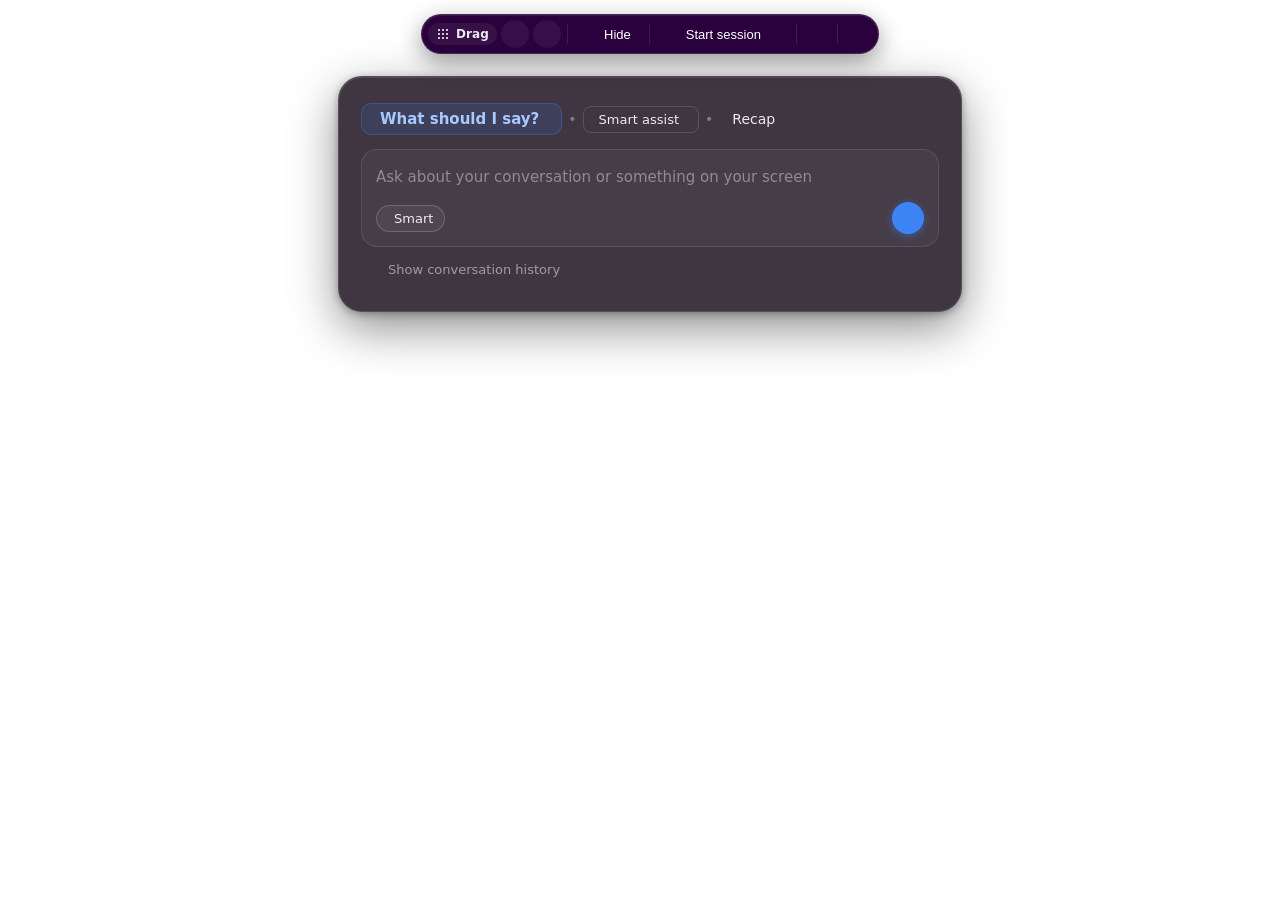
==== renderer/index.html @ 7344020a "Load a saved transcript file into the history for faster testing ▾ → "Load transcript file…" opens a" ====
<!doctype html>
<html lang="en">
<head>
  <meta charset="utf-8" />
  <meta http-equiv="Content-Security-Policy" content="default-src 'self'; style-src 'self' 'unsafe-inline'; script-src 'self'; img-src 'self' data:;" />
  <title>cue</title>
  <link rel="stylesheet" href="styles.css" />
</head>
<body>
  <div id="app">
    <!-- Dedicated drag handle / top bar -->
    <div id="toolbar" class="drag-handle">
      <div class="drag-pill" title="Drag to move window">
        <span class="drag-dots" aria-hidden="true"></span>
        <span class="drag-label">Drag</span>
      </div>
      <button class="tb-logo" id="logo-btn" title="How to use cue" aria-label="How to use cue"></button>
      <button class="tb-settings" id="tb-settings-btn" title="Settings" aria-label="Settings"></button>
      <div class="tb-divider"></div>
      <button class="tb-hide" id="hide-btn" title="Hide" aria-label="Hide"><span class="chev"></span><span class="tb-hide-label">Hide</span></button>
      <div class="tb-divider"></div>
      <div class="tb-session-wrap">
        <button class="tb-stop" id="stop-btn" title="Start session" aria-label="Start session">
          <span class="ic"></span><span class="tb-stop-label">Start session</span>
        </button>
        <button class="tb-session-caret" id="session-menu-btn" title="Session options" aria-label="Session options" aria-haspopup="menu" aria-expanded="false"><span class="ic"></span></button>
        <div id="session-popover" class="opacity-popover session-popover hidden" role="menu">
          <button class="session-item" id="session-start-item" role="menuitem"><span class="ic"></span><span>Start session</span><span class="session-item-sub">Listen to mic + meeting audio</span></button>
          <button class="session-item" id="session-simulate-item" role="menuitem"><span class="ic"></span><span>Simulate session</span><span class="session-item-sub">Type lines as Them / You — no audio</span></button>
          <button class="session-item" id="session-load-item" role="menuitem"><span class="ic"></span><span>Load transcript file…</span><span class="session-item-sub">Replay a saved Them: / You: transcript</span></button>
        </div>
      </div>
      <div class="tb-divider"></div>
      <div class="tb-opacity-wrap">
        <button class="tb-opacity" id="opacity-btn" title="Opacity" aria-label="Opacity" aria-expanded="false">
          <span class="ic"></span>
        </button>
        <div id="opacity-popover" class="opacity-popover hidden">
          <div class="opacity-label">Opacity</div>
          <div class="opacity-row">
            <input type="range" id="tb-opacity-slider" min="20" max="100" step="1" value="100" />
            <span id="tb-opacity-value">100%</span>
          </div>
        </div>
      </div>
      <div class="tb-divider"></div>
      <button class="tb-quit" id="quit-btn" title="Quit cue" aria-label="Quit cue"></button>
    </div>

    <!-- Main assistant panel -->
    <div id="panel-wrap">
      <span id="live-dot" class="off"></span>
      <div id="stt-status" class="stt-status stt-disconnected">Transcription off</div>
      <div id="panel" class="glass no-drag">

        <!-- Two-column layout: responses (left) + live transcript sidebar (right) -->
        <div id="panel-columns">

          <!-- Left column: AI responses -->
          <div id="panel-main">
            <div id="messages"></div>

            <div id="action-row">
              <button class="act act-primary" data-mode="say"
                title="Suggests what to say next based on the conversation">
                <span class="ic"></span><span>What should I say?</span>
                <span class="shortcut-hint" id="say-shortcut-hint"></span>
              </button>
              <span class="sep">•</span>
              <button class="act act-secondary" data-mode="assist"
                title="Scans your screen and conversation to decide what you need">
                <span class="ic"></span><span>Smart assist</span>
                <span class="shortcut-hint" id="assist-shortcut-hint"></span>
              </button>
              <span class="sep">•</span>
              <button class="act" data-mode="recap"><span class="ic"></span><span>Recap</span></button>
            </div>

            <div id="sim-bar" class="hidden" role="group" aria-label="Simulate a line of conversation">
              <button type="button" id="sim-who" class="sim-who them" title="Switch speaker (T / Y)">Them</button>
              <input id="sim-input" type="text" spellcheck="false" autocomplete="off" placeholder="Type what they say · ↵ adds it" />
              <span class="sim-hint">T them · Y you · Esc leave</span>
            </div>
            <div id="composer">
              <div id="input-area">
                <div id="placeholder">Ask about your conversation or something on your screen</div>
                <textarea id="input" rows="1" spellcheck="false"></textarea>
              </div>
              <div id="composer-bottom">
                <button id="smart-toggle" class="smart-pill"><span class="ic"></span><span>Smart</span></button>
                <div class="spacer"></div>
                <button id="send-btn" title="Send"></button>
              </div>
            </div>
            <div id="composer-extras">
              <button id="history-btn" class="history-btn" title="Show conversation history" aria-label="Show conversation history">
                <span class="ic"></span>
                <span class="history-label">Show conversation history</span>
              </button>
            </div>
          </div>

        </div><!-- /panel-columns -->
      </div>

      <!-- Transcript history sidebar — slides out from behind the panel's right edge -->
      <div id="transcript-sidebar" class="transcript-sidebar">
        <div class="ts-header">
          <span class="ts-title">Transcription history</span>
          <button class="ts-close-btn" id="close-sidebar-btn" title="Close history">✕</button>
        </div>
        <div id="ts-list" class="ts-list">
          <div class="ts-placeholder">Conversation history will appear here when listening.</div>
        </div>
        <div class="ts-footer">
          <button class="ts-clear-btn" id="clear-transcript-btn" title="Clear all history">Clear History</button>
        </div>
      </div>
    </div>
  </div>

  <!-- Settings -->
  <div id="settings-scrim" class="hidden">
    <div id="settings" class="glass">
      <div class="s-head">
        <div class="s-title">Settings</div>
        <button id="s-close" class="s-close">Done</button>
      </div>

      <!-- Tab bar -->
      <div class="s-tabs">
        <button class="s-tab on" data-tab="keys">🔑 API Keys</button>
        <button class="s-tab" data-tab="transcription">🔉 Audio</button>
        <button class="s-tab" data-tab="style">✨ Style</button>
        <button class="s-tab" data-tab="appearance">🌗 Appearance</button>
      </div>

      <!-- Tab: Keys -->
      <div class="s-body s-tab-pane" data-pane="keys">
        <label class="s-label">Provider</label>
        <div class="s-seg" id="provider-seg">
          <button data-provider="cerebras">Cerebras</button>
          <button data-provider="openai">OpenAI</button>
          <button data-provider="anthropic">Anthropic</button>
          <button data-provider="groq">Groq</button>
          <button data-provider="custom">Custom</button>
        </div>

        <label class="s-label">API keys &amp; URLs <span class="s-hint">stored locally · never sent to any server</span></label>
        <div class="s-field" data-key-for="cerebras"><span>Cerebras</span><input id="key-cerebras" type="password" placeholder="csk-..." autocomplete="off" /></div>
        <div class="s-field" data-key-for="openai"><span>OpenAI</span><input id="key-openai" type="password" placeholder="sk-..." autocomplete="off" /></div>
        <div class="s-field" data-key-for="anthropic"><span>Anthropic</span><input id="key-anthropic" type="password" placeholder="sk-ant-..." autocomplete="off" /></div>
        <div class="s-field" data-key-for="groq"><span>Groq</span><input id="key-groq" type="password" placeholder="gsk_..." autocomplete="off" /></div>
        <div class="s-field" data-key-for="custom"><span>Custom</span><input id="key-custom" type="password" placeholder="optional" autocomplete="off" /></div>

        <div id="custom-endpoint-settings" class="hidden">
          <label class="s-label" for="base-url">Custom endpoint <span class="s-hint">OpenAI-compatible chat API</span></label>
          <div class="s-field"><span>Base URL</span><input id="base-url" type="url" placeholder="http://127.0.0.1:18789/v1" autocomplete="off" spellcheck="false" /></div>
          <div class="s-help">Your Custom key and LLM requests are sent to this URL. To also use it for speech-to-text, pick Custom on the Audio tab — otherwise transcription uses OpenAI or Groq.</div>
        </div>

        <!-- publik API: the packaged-build default. Text and buttons are filled by
             renderPublikBlock() from publik:state so the copy has one source. -->
        <div id="publik-settings" class="publik-card hidden">
          <div class="publik-line" id="publik-status-note">Not connected</div>
          <div class="publik-line warn hidden" id="publik-low-note"></div>
          <div class="s-note" id="publik-cost-note"></div>
          <details class="publik-why" id="publik-why">
            <summary id="publik-why-summary">Why it costs money</summary>
            <div class="s-note" id="publik-why-text"></div>
          </details>
          <div class="s-note" id="publik-data-note"></div>
          <div class="whisper-actions">
            <button id="publik-setup" class="s-action hidden">Set up publik API</button>
            <button id="publik-link" class="s-action primary hidden">Link this computer &amp; pick a plan</button>
            <button id="publik-add-credit" class="s-action hidden">Add a plan or pack</button>
            <button id="publik-reconnect" class="s-action hidden">Reconnect</button>
            <button id="publik-pricing" class="s-action">How pricing works</button>
            <button id="publik-byo" class="s-action">Use my own key instead</button>
            <button id="publik-disconnect" class="s-action danger hidden">Disconnect publik API</button>
          </div>
        </div>

        <label class="s-label">Models <span class="s-hint">fast = Smart off · smart = Smart on</span></label>
        <div class="s-field"><span>Fast</span><input id="model-fast" type="text" autocomplete="off" /></div>
        <div class="s-field"><span>Smart</span><input id="model-smart" type="text" autocomplete="off" /></div>

        <label class="s-label">Assistant access <span class="s-hint">programs allowed to see what cue is doing</span></label>
        <div class="s-callers" id="applink-callers"></div>

        <div class="s-status" id="s-status"></div>
      </div>

      <!-- Tab: Transcription -->
      <div class="s-body s-tab-pane hidden" data-pane="transcription">
        <label class="s-label">Speech-to-text provider</label>
        <div class="s-seg s-seg-wrap" id="stt-provider-seg">
          <button data-stt-provider="auto">Auto</button>
          <button data-stt-provider="local">Local</button>
          <button data-stt-provider="openai">OpenAI</button>
          <button data-stt-provider="custom">Custom</button>
        </div>
        <div class="s-note">Local mode keeps microphone and meeting audio on this computer. It never silently falls back to a cloud transcription provider. Custom sends audio to the Base URL and Custom key set on the API Keys tab (requires both).</div>

        <label class="s-label">Meeting audio <span class="s-hint">transcribe the other side of a call</span></label>
        <div class="s-seg" id="meeting-audio-seg">
          <button data-meeting-audio="off">Off</button>
          <button data-meeting-audio="on">On</button>
        </div>
        <div class="s-note" id="meeting-audio-note"></div>

        <div class="whisper-card">
          <div class="whisper-runtime-row">
            <span class="s-label">whisper.cpp runtime</span>
            <span id="whisper-runtime-status" class="whisper-badge">Checking…</span>
          </div>

          <label class="s-label" for="whisper-model">Local model</label>
          <select id="whisper-model" class="s-select"></select>
          <div id="whisper-model-detail" class="s-note"></div>

          <div id="whisper-progress-wrap" class="whisper-progress-wrap hidden">
            <progress id="whisper-progress" max="100" value="0"></progress>
            <span id="whisper-progress-label">0%</span>
          </div>

          <div class="whisper-actions">
            <button id="whisper-download" class="s-action">Download</button>
            <button id="whisper-cancel" class="s-action hidden">Cancel</button>
            <button id="whisper-import" class="s-action">Import…</button>
            <button id="whisper-delete" class="s-action danger" disabled>Delete</button>
          </div>

          <div class="s-field">
            <span>Language</span>
            <select id="whisper-language" class="s-select compact">
              <option value="auto">Auto-detect</option>
              <option value="en">English</option>
            </select>
          </div>
          <div class="s-field">
            <span>CPU threads</span>
            <input id="whisper-threads" type="number" min="0" max="64" step="1" value="0" />
          </div>
          <div class="s-note">Use 0 for whisper.cpp's default. English-only models always use English regardless of the language setting.</div>
        </div>

        <div class="s-status" id="whisper-status"></div>
      </div>

      <!-- Tab: Style -->
      <div class="s-body s-tab-pane hidden" data-pane="style">
        <label class="s-label">AI rules <span class="s-hint">how the AI should write its responses</span></label>
        <textarea id="ai-rules" rows="10" spellcheck="false" maxlength="2000" placeholder="e.g.
- Never use em-dashes.
- Reply in 2-3 short bullet points.
- Use a casual, first-person tone.
- Avoid jargon; explain technical terms.
- Don&#39;t start with &quot;I&quot;.
"></textarea>
        <div class="s-counter"><span id="ai-rules-count">0</span> / 2000</div>
        <div class="s-hint-block">
          These rules tell cue <strong>how</strong> to write, not <strong>what</strong> to say. Use one imperative sentence per line (e.g. <em>Never use em-dashes.</em>). They apply to every mode. Stored locally; never sent anywhere except the AI provider when cue answers a question.
        </div>
      </div>

      <!-- Tab: Appearance -->
      <div class="s-body s-tab-pane hidden" data-pane="appearance">
        <label class="s-label" for="s-opacity-slider">Opacity <span class="s-hint">how see-through the overlay is</span></label>
        <div class="s-opacity-row">
          <input type="range" id="s-opacity-slider" min="20" max="100" step="1" value="100" />
          <span id="s-opacity-value">100%</span>
        </div>
      </div>


    </div>
  </div>

  <!-- First-run tutorial / walkthrough -->
  <div id="onboard-scrim" class="hidden">
    <div id="onboard" class="glass">
      <div class="ob-dots" id="ob-dots"></div>
      <div class="ob-icon" id="ob-icon"></div>
      <div class="ob-title" id="ob-title"></div>
      <div class="ob-body" id="ob-body"></div>
      <div class="ob-buttons" id="ob-buttons"></div>
      <div class="ob-actions">
        <button id="ob-skip" class="ob-ghost">Skip</button>
        <div class="spacer"></div>
        <button id="ob-back" class="ob-ghost">Back</button>
        <button id="ob-next" class="ob-primary">Next</button>
      </div>
    </div>
  </div>

  <!-- Assistant access request. Shown in-window rather than as a native dialog:
       cue hides its dock icon, so an OS panel never comes forward and cannot be
       clicked. -->
  <div id="consent-scrim" class="hidden">
    <div id="consent" class="glass">
      <div class="cs-title" id="cs-title"></div>
      <div class="cs-body" id="cs-body"></div>
      <div class="cs-actions">
        <button id="cs-deny" class="ob-ghost">Don’t allow</button>
        <button id="cs-allow" class="ob-primary">Allow</button>
      </div>
    </div>
  </div>

  <script src="icons.js"></script>
  <script src="renderer.js"></script>
</body>
</html>
---- renderer/styles.css ----
/* cue — glassmorphism overlay. Tokens reconstructed from the Cluely screenshot. */

:root {
  --main-w: 700px;                       /* matches MAIN_W in main.js */
  --side-w: 300px;                       /* matches SIDE_W in main.js */
  --bg: #2b013d;
  --panel-bg: #3f3642;
  --accent: #3C83F5;
  --accent-hi: #4A8DF7;
  --live: #22C55E;

  --tx-1: rgba(255,255,255,0.95);
  --tx-2: rgba(255,255,255,0.90);
  --tx-mut: rgba(255,255,255,0.40);
  --ic: rgba(255,255,255,0.85);

  --bd-hair: rgba(255,255,255,0.12);
  --bd-strong: rgba(255,255,255,0.20);
  --fill-1: rgba(255,255,255,0.04);
  --fill-2: rgba(255,255,255,0.06);

  --r-panel: 24px;
  --r-16: 16px;
  --r-8: 8px;
  --r-pill: 999px;
  --r-keycap: 6px;

  --font: -apple-system, 'SF Pro Text', 'SF Pro Display', system-ui, 'Segoe UI', sans-serif;
  --mono: 'SF Mono', ui-monospace, 'JetBrains Mono', Menlo, monospace;
}

* { box-sizing: border-box; }

html, body {
  margin: 0;
  height: 100%;
  background: transparent;               /* Electron transparent window */
  font-family: var(--font);
  -webkit-font-smoothing: antialiased;
  overflow: hidden;
  cursor: default;
  -webkit-user-select: none;
  user-select: none;
}

/* ============================ Layout ============================ */
/* Transparent window: no in-page background. You see your real screen behind the panel.
   Empty areas are made click-through from the renderer so they don't block your screen. */
#app {
  position: relative;
  z-index: 2;
  width: var(--main-w);                  /* the strips either side are room for the history sidebar */
  margin-left: var(--side-w);
  height: 100%;
  display: flex;
  flex-direction: column;
  align-items: center;
  padding-top: 14px;
  pointer-events: none;                  /* only the actual UI blocks; gaps pass through */
  opacity: var(--cue-opacity, 1);
}
#settings-scrim, #onboard-scrim, #consent-scrim {
  opacity: var(--cue-opacity, 1);
}
#app.opacity-open { padding-top: 82px; }
#toolbar, #panel-wrap, #settings-scrim, #onboard-scrim, #consent-scrim { pointer-events: auto; }

/* ============================ Toolbar pill ============================ */
#toolbar {
  position: relative;
  z-index: 50;
  display: inline-flex;
  align-items: center;
  gap: 4px;
  padding: 5px 6px;
  border-radius: var(--r-pill);
  background: var(--bg);
  border: 1px solid rgba(255,255,255,0.14);
  box-shadow: 0 8px 24px rgba(0,0,0,0.40), inset 0 1px 0 rgba(255,255,255,0.08);
  backdrop-filter: blur(24px) saturate(160%);
  -webkit-backdrop-filter: blur(24px) saturate(160%);
}
#toolbar { cursor: grab; }              /* the renderer moves the window on a press here */
#toolbar.dragging, #toolbar.dragging * { cursor: grabbing; }
.drag-pill {
  display: inline-flex; align-items: center; gap: 6px;
  padding: 4px 8px; border-radius: var(--r-pill);
  background: rgba(255,255,255,0.06);
  color: rgba(255,255,255,0.8);
  font-size: 12px; font-weight: 600; letter-spacing: 0.01em;
  cursor: grab;
}
.drag-pill:hover { background: rgba(255,255,255,0.10); }
.drag-dots {
  width: 14px; height: 10px;
  display: inline-block;
  background-image: radial-gradient(circle, rgba(255,255,255,0.9) 1.2px, transparent 1.3px);
  background-size: 4px 4px;
  background-position: center;
  opacity: 0.85;
}
.drag-label { color: rgba(255,255,255,0.9); }
.tb-divider { width: 1px; height: 20px; background: rgba(255,255,255,0.10); margin: 0 2px; }
#toolbar button { border: none; background: transparent; color: #fff; cursor: pointer; display: inline-flex; align-items: center; justify-content: center; transition: background 140ms ease, transform 140ms ease; }
.tb-logo, .tb-settings { width: 28px; height: 28px; border-radius: 50%; background: rgba(255,255,255,0.06) !important; }
.tb-logo:hover, .tb-settings:hover { background: rgba(255,255,255,0.12) !important; }
.tb-hide { gap: 6px; padding: 5px 12px 5px 10px; border-radius: var(--r-pill); font-size: 13px; font-weight: 500; }
.tb-hide:hover { background: rgba(255,255,255,0.08); }
.tb-hide .chev { width: 14px; height: 14px; display: inline-flex; color: rgba(255,255,255,0.9); }
.tb-hide.collapsed .chev { transform: rotate(180deg); }
.tb-opacity-wrap { position: relative; display: inline-flex; }
.tb-opacity { width: 28px; height: 28px; padding: 0; border-radius: var(--r-pill); }
.tb-opacity .ic { width: 14px; height: 14px; display: inline-flex; }
.tb-opacity:hover { background: rgba(255,255,255,0.08); }
.tb-opacity.on { background: rgba(255,255,255,0.10); }
.opacity-popover {
  position: absolute; bottom: calc(100% + 8px); left: 0; z-index: 60;
  display: flex; flex-direction: column; align-items: stretch; gap: 6px;
  padding: 8px 12px; min-width: 180px;
  background: var(--bg);
  border: 1px solid rgba(255,255,255,0.14);
  border-radius: 12px;
  box-shadow: 0 8px 24px rgba(0,0,0,0.40);
}
.opacity-popover.hidden { display: none; }
.opacity-label { font-size: 12px; font-weight: 600; color: rgba(255,255,255,0.88); }
.opacity-row { display: flex; align-items: center; gap: 10px; }
.opacity-popover input[type="range"], .s-opacity-row input[type="range"] {
  flex: 1; min-width: 120px; accent-color: #7FB0F9; cursor: pointer;
}
.opacity-popover span, .s-opacity-row span {
  min-width: 36px; color: rgba(255,255,255,0.75); font-size: 12px; font-weight: 600; text-align: right;
}
.s-opacity-row { display: flex; align-items: center; gap: 12px; }
.tb-stop { gap: 6px; height: 28px; padding: 0 12px 0 10px; border-radius: var(--r-pill); font-size: 13px; font-weight: 500; color: #fff; }
.tb-stop .ic { width: 14px; height: 14px; display: inline-flex; }
.tb-stop:hover { background: rgba(255,255,255,0.08); }
#toolbar .tb-stop.active { color: #ff6b6b; }
.tb-quit { width: 28px; height: 28px; border-radius: var(--r-8); color: rgba(255,255,255,0.50); }
.tb-quit:hover { background: rgba(255,68,68,0.18); color: #ff6b6b; }

/* ============================ Mic permission banner ============================ */
#mic-perm-banner {
  display: none;
  margin: 8px 0 2px;
  padding: 12px 14px;
  border-radius: 12px;
  background: rgba(255,170,50,0.12);
  border: 1px solid rgba(255,170,50,0.30);
  animation: fadeUp 200ms ease both;
}
#mic-perm-banner.show { display: block; }
.mic-perm-text {
  color: #fde2a8;
  font-size: 13px;
  line-height: 1.5;
  -webkit-user-select: text; user-select: text;
}
.mic-perm-text strong { color: #ffe0a0; }
.mic-perm-actions {
  display: flex;
  gap: 8px;
  margin-top: 10px;
}
.mic-perm-actions button {
  padding: 7px 14px;
  border-radius: 8px;
  border: 1px solid rgba(255,170,50,0.40);
  background: rgba(255,170,50,0.14);
  color: #fde2a8;
  font-size: 12.5px;
  font-weight: 600;
  cursor: pointer;
  font-family: var(--font);
  transition: all 140ms ease;
}
.mic-perm-actions button:hover { background: rgba(255,170,50,0.24); }
.mic-perm-actions button.dismiss {
  border-color: rgba(255,255,255,0.14);
  background: rgba(255,255,255,0.06);
  color: var(--tx-mut);
}
.mic-perm-actions button.dismiss:hover { background: rgba(255,255,255,0.10); color: var(--tx-2); }

/* ============================ Panel ============================ */
#panel-wrap { position: relative; margin-top: 12px; width: 624px; }
button:focus { outline: none; }
#live-dot {
  flex: none;
  width: 7px; height: 7px; border-radius: 50%;
  background: var(--live);
  box-shadow: 0 0 0 3px rgba(34,197,94,0.25), 0 0 8px rgba(34,197,94,0.6);
  animation: pulse 2s infinite;
}
#live-dot.off { background: rgba(255,255,255,0.28); box-shadow: none; animation: none; }

.glass {
  background: var(--panel-bg);
  -webkit-backdrop-filter: blur(40px) saturate(180%);
  backdrop-filter: blur(40px) saturate(180%);
  border: 1px solid var(--bd-hair);
  border-radius: var(--r-panel);
  box-shadow: 0 16px 48px rgba(0,0,0,0.45), 0 2px 8px rgba(0,0,0,0.30), inset 0 1px 0 rgba(255,255,255,0.10);
}
#panel { position: relative; z-index: 1; padding: 20px 22px; animation: overlayIn 260ms cubic-bezier(0.22,1,0.36,1); }
#panel-wrap.collapsed { display: none; } /* hides the panel with its status label, live dot, sidebar and toast */

/* ============================ Messages ============================ */
#messages { display: flex; flex-direction: column; overflow-y: auto; max-height: 50vh; }
.empty-state {
  display: flex; flex-direction: row; align-items: center; gap: 10px;
  padding: 4px 2px 14px;
  animation: emptyIn 420ms cubic-bezier(0.22,1,0.36,1) both;
}
.empty-copy { min-width: 0; display: flex; flex-direction: column; gap: 6px; }
.empty-mark {
  flex: 0 0 auto;
  width: 28px; height: 28px; border-radius: 9px;
  display: grid; place-items: center;
  color: rgba(255,255,255,0.82);
  background: rgba(255,255,255,0.06);
  border: 1px solid rgba(255,255,255,0.10);
  animation: emptyNudge 2.6s ease-in-out infinite;
}
.empty-state:not(.empty-listening) .empty-mark svg {
  animation: emptyPlay 2.6s ease-in-out infinite;
}
.empty-listening { align-items: flex-start; }
.empty-listening .empty-mark {
  margin-top: 1px;
  color: #86efac;
  background: rgba(34,197,94,0.10);
  border-color: rgba(34,197,94,0.24);
  animation: emptyGlow 1.8s ease-in-out infinite;
}
.empty-listening .empty-mark svg path {
  transform-box: fill-box;
  transform-origin: center bottom;
  animation: emptyEq 1s ease-in-out infinite;
}
.empty-listening .empty-mark svg path:nth-child(1) { animation-delay: 0s; }
.empty-listening .empty-mark svg path:nth-child(2) { animation-delay: 0.12s; }
.empty-listening .empty-mark svg path:nth-child(3) { animation-delay: 0.24s; }
.empty-listening .empty-mark svg path:nth-child(4) { animation-delay: 0.08s; }
.empty-listening .empty-mark svg path:nth-child(5) { animation-delay: 0.2s; }
.empty-listening .empty-mark svg path:nth-child(6) { animation-delay: 0.32s; }
.empty-title {
  margin: 0;
  color: var(--tx-1);
  font-size: 15.5px; font-weight: 500; line-height: 1.4; letter-spacing: -0.015em;
}
.empty-title strong {
  font-weight: 650;
  background: linear-gradient(90deg, #fff 0%, #d8b4fe 35%, #fff 70%);
  background-size: 220% 100%;
  -webkit-background-clip: text; background-clip: text;
  color: transparent;
  animation: emptyShimmer 3s ease-in-out infinite;
}
.empty-body {
  margin: 0;
  color: var(--tx-2);
  font-size: 13.5px; font-weight: 400; line-height: 2;
  animation: emptyIn 520ms 80ms cubic-bezier(0.22,1,0.36,1) both;
}
.empty-chip {
  display: inline-flex; align-items: center; gap: 5px; vertical-align: -2px;
  padding: 2px 8px 2px 6px; margin: 0 1px;
  border-radius: var(--r-pill);
  background: rgba(255,255,255,0.07);
  border: 1px solid rgba(255,255,255,0.12);
  color: #fff; font-size: 13px; font-weight: 560; white-space: nowrap;
  animation: emptyChip 2.8s ease-in-out infinite;
}
.empty-chip:nth-of-type(2) { animation-delay: 0.35s; }
.empty-chip .ic { display: inline-flex; width: 13px; height: 13px; color: rgba(255,255,255,0.85); }
@keyframes emptyIn {
  from { opacity: 0; transform: translateY(6px); }
  to { opacity: 1; transform: none; }
}
@keyframes emptyNudge {
  0%, 100% { transform: translateY(0); }
  45% { transform: translateY(-2px); }
}
@keyframes emptyPlay {
  0%, 100% { transform: scale(1) rotate(0deg); }
  42% { transform: scale(1.08) rotate(-8deg); }
  58% { transform: scale(1.04) rotate(5deg); }
}
@keyframes emptyGlow {
  0%, 100% { box-shadow: 0 0 0 0 rgba(34,197,94,0.0); }
  50% { box-shadow: 0 0 0 5px rgba(34,197,94,0.12); }
}
@keyframes emptyEq {
  0%, 100% { transform: scaleY(0.45); }
  50% { transform: scaleY(1); }
}
@keyframes emptyShimmer {
  0%, 100% { background-position: 100% 50%; }
  50% { background-position: 0% 50%; }
}
@keyframes emptyChip {
  0%, 100% { transform: translateY(0); }
  50% { transform: translateY(-1px); }
}
.user-bubble {
  align-self: flex-end;
  max-width: 75%;
  background: var(--accent);
  color: #fff;
  border-radius: 16px 16px 4px 16px;
  padding: 9px 14px;
  font-size: 15px; font-weight: 500; line-height: 1.35;
  box-shadow: 0 2px 8px rgba(60,131,245,0.35);
  animation: fadeUp 200ms ease both;
}
.ai-text {
  color: var(--tx-1);
  font-size: 20px; font-weight: 400; line-height: 1.5; letter-spacing: -0.01em;
  text-align: left; margin: 14px 0 2px;
  -webkit-user-select: text; user-select: text;
}
.ai-text.small { font-size: 16px; line-height: 1.55; }
.ai-text .w { display: inline; opacity: 0; animation: fadeUp 180ms ease forwards; }
.ai-text ul { margin: 8px 0; padding-left: 20px; }
.ai-text li { margin: 4px 0; }
.ai-text pre {
  background: rgba(0,0,0,0.35);
  border: 1px solid rgba(255,255,255,0.08);
  border-radius: 10px;
  padding: 12px 14px;
  overflow-x: auto;
  font-family: var(--mono);
  font-size: 13px; line-height: 1.5;
  margin: 12px 0;
}
.ai-text code { font-family: var(--mono); font-size: 0.92em; }
.ai-text p code { background: rgba(255,255,255,0.10); padding: 1px 5px; border-radius: 5px; }
.ai-caret { display:inline-block; width:7px; height:1.05em; vertical-align:-2px; background: var(--accent); border-radius:1px; animation: blink 1s step-end infinite; margin-left: 2px; }
.status-line { color: var(--tx-mut); font-size: 13px; margin: 10px 0 2px; }
#cue-status { display: none; margin: 8px 0 2px; padding: 8px 12px; border-radius: 10px;
  background: rgba(60,131,245,0.12); border: 1px solid rgba(60,131,245,0.30);
  color: #bcd4fb; font-size: 12.5px; line-height: 1.45; -webkit-user-select: text; user-select: text; }
#cue-status.show { display: block; animation: fadeUp 200ms ease both; }

/* Interim / live transcript */
.interim-transcript {
  display: none; margin: 6px 0 2px; padding: 6px 12px; border-radius: 8px;
  background: rgba(34,197,94,0.08); border: 1px solid rgba(34,197,94,0.20);
  color: rgba(255,255,255,0.7); font-size: 13px; line-height: 1.4;
  font-style: italic; transition: opacity 200ms ease;
  -webkit-user-select: text; user-select: text;
}
.interim-transcript.show { display: block; animation: fadeUp 150ms ease both; }

/* VAD speaking indicator on live dot */
#live-dot.speaking {
  background: #22ff7a;
  box-shadow: 0 0 0 4px rgba(34,255,122,0.30), 0 0 16px rgba(34,255,122,0.7);
  animation: speakPulse 0.6s infinite;
}
@keyframes speakPulse {
  0%, 100% { transform: scale(1); }
  50% { transform: scale(1.3); }
}

/* ============================ Action row ============================ */
#action-row {
  display: flex; align-items: center; flex-wrap: nowrap; gap: 4px;
  margin-top: 6px; white-space: nowrap;
}
.act {
  display: inline-flex; align-items: center; gap: 6px;
  border: none; background: transparent; cursor: pointer;
  color: var(--tx-2); font-size: 14px; font-weight: 500; font-family: var(--font);
  padding: 5px 7px; border-radius: 8px;
  transition: background 140ms ease, color 140ms ease;
}
.act .ic { display: inline-flex; color: var(--ic); }
.act:hover { color: #fff; background: rgba(255,255,255,0.06); }
.act:active { transform: translateY(0.5px); }
.act:disabled { opacity: 0.5; cursor: default; }
.sep { color: rgba(255,255,255,0.35); font-size: 14px; margin: 0 2px; }
.act-primary {
  font-size: 15px; font-weight: 600; padding: 6px 12px;
  background: rgba(60,131,245,0.14); border: 1px solid rgba(60,131,245,0.30);
  color: #a8c8ff; border-radius: 10px;
}
.act-primary:hover { background: rgba(60,131,245,0.22); color: #fff; }
.act-secondary { font-size: 13px; font-weight: 500; padding: 5px 9px;
  border: 1px solid rgba(255,255,255,0.14); border-radius: 8px; }
.act-secondary:hover { background: rgba(255,255,255,0.07); }
.shortcut-hint { font-size: 10.5px; font-weight: 500; color: var(--tx-mut); margin-left: 4px; }

/* FIX #4: Visual indication that listening is active in input box */
#composer.listening {
  border-color: rgba(34,197,94,0.25);
}
#composer.listening::before {
  content: '';
  position: absolute;
  top: 8px;
  right: 8px;
  width: 6px;
  height: 6px;
  border-radius: 50%;
  background: var(--live);
  animation: pulse 2s infinite;
  pointer-events: none;
}

/* FIX #9: Send button ready state */
#send-btn.ready {
  background: var(--live);
  box-shadow: 0 2px 12px rgba(34,197,94,0.5);
}
#send-btn.has-text:not(.ready) {
  background: var(--accent);
}

/* FIX #12: Interim text in input area — positioned relative to composer */
.input-interim {
  display: none;
  position: absolute;
  top: -28px;
  left: 12px;
  right: 12px;
  padding: 4px 8px;
  font-size: 12px;
  font-style: italic;
  color: rgba(255,255,255,0.4);
  background: rgba(34,197,94,0.08);
  border-radius: 6px 6px 0 0;
  border: 1px solid rgba(34,197,94,0.15);
  border-bottom: none;
  pointer-events: none;
  white-space: nowrap;
  overflow: hidden;
  text-overflow: ellipsis;
  z-index: 5;
}


/* STT auto-fill states — visual feedback for question readiness */

/* Base filling state: subtle green border when accumulating interviewer speech */
#composer.stt-filling {
  border-color: rgba(34,197,94,0.45);
  box-shadow: 0 0 0 2px rgba(34,197,94,0.12);
}
#composer.stt-filling #input { color: rgba(200,255,220,0.95); }

/* Accumulating state: pulsing border to show text is still coming in */
#composer.stt-accumulating {
  border-color: rgba(34,197,94,0.35);
  box-shadow: 0 0 0 2px rgba(34,197,94,0.08);
  animation: stt-pulse 1.5s ease-in-out infinite;
}

/* Ready state: solid green, question looks complete */
#composer.stt-ready {
  border-color: rgba(34,197,94,0.6);
  box-shadow: 0 0 0 3px rgba(34,197,94,0.18), 0 0 12px rgba(34,197,94,0.15);
}
#composer.stt-ready #input { color: rgba(180,255,200,1); }

/* Ready indicator bar at bottom of composer */
#composer.stt-ready::after {
  content: '↵ Ready to answer';
  position: absolute;
  bottom: -20px;
  left: 50%;
  transform: translateX(-50%);
  font-size: 10px;
  font-weight: 600;
  color: rgba(34,197,94,0.8);
  letter-spacing: 0.03em;
  white-space: nowrap;
  pointer-events: none;
}

/* Dimmed state: user is speaking, might clear soon */
#composer.stt-dimmed {
  border-color: rgba(255,255,255,0.15);
  box-shadow: none;
  opacity: 0.6;
}
#composer.stt-dimmed #input { color: rgba(255,255,255,0.5); }

@keyframes stt-pulse {
  0%, 100% { 
    border-color: rgba(34,197,94,0.35);
    box-shadow: 0 0 0 2px rgba(34,197,94,0.08);
  }
  50% { 
    border-color: rgba(34,197,94,0.55);
    box-shadow: 0 0 0 3px rgba(34,197,94,0.15);
  }
}
#composer {
  position: relative; /* for ::after indicator */
  margin-top: 14px;
  margin-bottom: 8px;
  background: var(--fill-1);
  border: 1px solid rgba(255,255,255,0.10);
  border-radius: var(--r-16);
  padding: 12px 14px;
  display: flex; flex-direction: column; gap: 10px;
  transition: border-color 140ms ease, box-shadow 140ms ease, opacity 140ms ease;
}
#composer.focused { border-color: var(--bd-strong); box-shadow: 0 0 0 3px rgba(60,131,245,0.15); }
#input-area { position: relative; min-height: 22px; }
#placeholder {
  position: absolute; inset: 0; pointer-events: none;
  color: var(--tx-mut); font-size: 15px; line-height: 22px;
  display: flex; align-items: center; flex-wrap: wrap; gap: 3px;
}
#placeholder.hidden { display: none; }
.keycap {
  display: inline-flex; align-items: center; justify-content: center;
  min-width: 20px; height: 20px; padding: 0 5px; margin: 0 1px;
  border-radius: var(--r-keycap);
  background: rgba(255,255,255,0.10);
  border: 1px solid rgba(255,255,255,0.16);
  box-shadow: inset 0 -1px 0 rgba(0,0,0,0.25), 0 1px 0 rgba(255,255,255,0.06);
  color: rgba(255,255,255,0.85); font-size: 12px; font-weight: 600; line-height: 1;
}
#input {
  width: 100%; border: none; outline: none; resize: none;
  background: transparent; color: var(--tx-1);
  font-family: var(--font); font-size: 15px; line-height: 22px;
  max-height: 140px; overflow-y: auto;
  -webkit-user-select: text; user-select: text;
}
#composer-bottom { display: flex; align-items: center; gap: 8px; }
.spacer { flex: 1; }
.smart-pill {
  display: inline-flex; align-items: center; gap: 6px;
  padding: 5px 11px; border-radius: var(--r-pill);
  border: 1px solid rgba(255,255,255,0.18); background: rgba(255,255,255,0.05);
  color: var(--tx-2); font-size: 13px; font-weight: 500; font-family: var(--font);
  cursor: pointer; transition: all 140ms ease;
}
.smart-pill .ic { display: inline-flex; color: var(--ic); }
.smart-pill:hover { background: rgba(255,255,255,0.09); }
.smart-pill.on { border-color: rgba(60,131,245,0.5); color: #7FB0F9; background: rgba(60,131,245,0.10); }
.smart-pill.on .ic { color: #7FB0F9; }
/* History button */
.history-btn {
  height: 28px; padding: 0 10px 0 6px; border-radius: var(--r-pill);
  border: none; background: transparent; color: rgba(255,255,255,0.5);
  cursor: pointer; display: inline-flex; align-items: center; justify-content: center; gap: 6px;
  font-size: 13px; font-weight: 500; font-family: var(--font);
  transition: background 140ms ease, color 140ms ease;
}
.history-btn .ic { width: 15px; height: 15px; display: inline-flex; }
.history-btn:hover { background: rgba(255,255,255,0.08); color: rgba(255,255,255,0.8); }
.history-btn.active { color: var(--live); background: rgba(34,197,94,0.12); }
.history-btn.listening { color: var(--live); }
.history-btn.listening.active { color: var(--live); background: rgba(34,197,94,0.12); }
#composer-extras { display: flex; align-items: center; margin-bottom: 8px; }

#send-btn {
  width: 32px; height: 32px; border-radius: 50%;
  border: none; background: var(--accent); color: #fff;
  display: grid; place-items: center; cursor: pointer;
  box-shadow: 0 2px 8px rgba(60,131,245,0.45);
  transition: transform 140ms ease, filter 140ms ease;
}
#send-btn:hover { filter: brightness(1.08); transform: scale(1.05); }
#send-btn:active { transform: scale(0.96); }
#send-btn.busy { opacity: 0.6; pointer-events: none; }

/* ============================ Settings ============================ */
#settings-scrim {
  position: fixed; inset: 0; z-index: 20;
  display: grid; place-items: center;
  background: rgba(0,0,0,0.35); backdrop-filter: blur(4px);
}
#settings-scrim.hidden { display: none; }
#settings { width: min(480px, 94vw); padding: 18px 20px 20px; max-height: 88vh; display: flex; flex-direction: column; }
.s-head { display: flex; align-items: center; justify-content: space-between; margin-bottom: 10px; flex-shrink: 0; }
.s-title { font-size: 17px; font-weight: 600; color: var(--tx-1); }
.s-close { border: none; background: var(--accent); color: #fff; font-weight: 600; font-size: 13px; padding: 6px 14px; border-radius: var(--r-pill); cursor: pointer; }

/* Tab bar */
.s-tabs { display: flex; gap: 4px; margin-bottom: 12px; flex-shrink: 0; overflow-x: auto; }
.s-tab {
  flex: 1; min-width: 72px; padding: 7px 4px; border-radius: var(--r-8);
  border: 1px solid rgba(255,255,255,0.10); background: rgba(255,255,255,0.03);
  color: var(--tx-mut); font-size: 12px; font-weight: 500; font-family: var(--font);
  cursor: pointer; transition: all 140ms ease; white-space: nowrap;
}
.s-tab:hover { color: var(--tx-2); background: rgba(255,255,255,0.06); }
.s-tab.on { border-color: rgba(60,131,245,0.5); color: #7FB0F9; background: rgba(60,131,245,0.12); }

/* Tab panes */
.s-tab-pane { display: flex; flex-direction: column; gap: 8px; overflow-y: auto; flex: 1; min-height: 0; }
.s-tab-pane.hidden { display: none; }

.s-body { display: flex; flex-direction: column; gap: 8px; }
.s-label { color: var(--tx-2); font-size: 13px; font-weight: 600; margin-top: 6px; flex-shrink: 0; }
.s-hint { color: var(--tx-mut); font-weight: 400; font-size: 11px; margin-left: 6px; }
.s-seg { display: flex; gap: 6px; }
.s-seg-wrap { flex-wrap: wrap; }
.s-seg-wrap button { min-width: 76px; }
.s-seg button { flex: 1; padding: 8px; border-radius: var(--r-8); border: 1px solid rgba(255,255,255,0.14); background: rgba(255,255,255,0.04); color: var(--tx-2); font-size: 13px; font-weight: 500; cursor: pointer; transition: all 140ms ease; }
.s-seg button.on { border-color: var(--accent); color: #fff; background: rgba(60,131,245,0.16); }
.s-field { display: flex; align-items: center; gap: 10px; }
.s-field span { width: 78px; color: var(--tx-mut); font-size: 12px; flex-shrink: 0; }
.s-field input { flex: 1; padding: 8px 10px; border-radius: var(--r-8); border: 1px solid rgba(255,255,255,0.14); background: rgba(0,0,0,0.25); color: var(--tx-1); font-size: 13px; font-family: var(--font); outline: none; }
.s-field input:focus { border-color: var(--accent); }
.s-help { color: var(--tx-mut); font-size: 11px; line-height: 1.4; margin: 4px 0 2px 88px; }
.s-select {
  width: 100%; padding: 8px 10px; border-radius: var(--r-8);
  border: 1px solid rgba(255,255,255,0.14); background: #17191f;
  color: var(--tx-1); font-size: 13px; font-family: var(--font); outline: none;
}
.s-select:focus { border-color: var(--accent); }
.s-select.compact { flex: 1; width: auto; }
.s-note { color: var(--tx-mut); font-size: 11.5px; line-height: 1.45; }
.whisper-card {
  display: flex; flex-direction: column; gap: 8px; margin-top: 4px; padding: 12px;
  border: 1px solid rgba(255,255,255,0.10); border-radius: 12px;
  background: rgba(0,0,0,0.18);
}
.whisper-runtime-row { display: flex; align-items: center; justify-content: space-between; gap: 10px; }
.whisper-runtime-row .s-label { margin: 0; }
.whisper-badge {
  padding: 3px 8px; border-radius: var(--r-pill); color: var(--tx-mut);
  border: 1px solid rgba(255,255,255,0.12); font-size: 10.5px; white-space: nowrap;
}
.whisper-badge.ready { color: #86efac; border-color: rgba(34,197,94,0.35); background: rgba(34,197,94,0.08); }
.whisper-badge.error { color: #fca5a5; border-color: rgba(239,68,68,0.35); background: rgba(239,68,68,0.08); }
.whisper-progress-wrap { display: flex; align-items: center; gap: 8px; }
.whisper-progress-wrap progress { flex: 1; height: 8px; accent-color: var(--accent); }
.whisper-progress-wrap span { width: 42px; color: var(--tx-mut); font-size: 11px; text-align: right; }
.whisper-actions { display: flex; flex-wrap: wrap; gap: 6px; }
.s-action {
  padding: 6px 10px; border-radius: var(--r-8); border: 1px solid rgba(255,255,255,0.14);
  background: rgba(255,255,255,0.05); color: var(--tx-2); font: 500 12px var(--font); cursor: pointer;
}
.s-action:hover:not(:disabled) { color: #fff; background: rgba(255,255,255,0.09); }
.s-action:disabled { opacity: 0.4; cursor: default; }
.s-action.danger:hover:not(:disabled) { color: #fca5a5; border-color: rgba(239,68,68,0.35); background: rgba(239,68,68,0.08); }
/* Textareas inside settings */
#settings textarea {
  width: 100%; padding: 8px 10px; border-radius: var(--r-8);
  border: 1px solid rgba(255,255,255,0.14); background: rgba(0,0,0,0.25);
  color: var(--tx-1); font-size: 12.5px; font-family: var(--font);
  resize: vertical; outline: none; line-height: 1.5;
  -webkit-user-select: text; user-select: text;
}
#settings textarea:focus { border-color: var(--accent); }
.s-callers { display: flex; flex-direction: column; gap: 6px; }
.s-caller { display: flex; align-items: center; gap: 10px; font-size: 12px; color: var(--tx-2); }
.s-caller span { flex: 1; overflow: hidden; text-overflow: ellipsis; white-space: nowrap; }
.s-caller button { padding: 4px 10px; border-radius: var(--r-8); border: 1px solid rgba(255,255,255,0.14); background: rgba(0,0,0,0.25); color: var(--tx-mut); font-size: 11px; font-family: var(--font); cursor: pointer; }
.s-caller button:hover { background: rgba(255,255,255,0.08); color: var(--tx-2); }
.s-caller-empty { color: var(--tx-mut); font-size: 11px; }
.s-status { color: var(--tx-mut); font-size: 11.5px; margin-top: 6px; min-height: 16px; line-height: 1.4; }
/* publik API (packaged-build default) */
.s-default-badge { margin-left: 5px; padding: 1px 6px; border-radius: var(--r-pill); font-size: 9.5px; font-weight: 600; letter-spacing: 0.02em; color: #9dc0ff; background: rgba(60,131,245,0.16); border: 1px solid rgba(60,131,245,0.35); }
.publik-card { display: flex; flex-direction: column; gap: 8px; margin: 4px 0 8px; padding: 12px; border: 1px solid rgba(60,131,245,0.28); border-radius: 12px; background: rgba(60,131,245,0.06); }
.publik-line { color: var(--tx-1); font-size: 12.5px; font-weight: 600; line-height: 1.4; }
.publik-line.warn { color: #fcd3a5; }
#cue-status button { margin-left: 10px; padding: 4px 10px; border-radius: 8px; border: 1px solid rgba(60,131,245,0.40); background: rgba(60,131,245,0.14); color: #cfe0ff; font: 600 11.5px var(--font); cursor: pointer; }
#cue-status button:hover { background: rgba(60,131,245,0.24); }
#onboard.dialog .ob-dots, #onboard.dialog .ob-actions { display: none; }
#onboard.card .ob-actions { display: none; }
/* First-run card (CONTRACT §12.1): balance line, justification, primary CTA */
.ob-body .publik-card-balance { font-size: 22px; font-weight: 700; color: #fff; letter-spacing: -0.01em; margin: 2px 0 10px; text-align: center; }
.ob-body .publik-card-why { color: var(--tx-2); }
.ob-buttons button.ob-cta { border-color: transparent; background: var(--accent); color: #fff; }
.ob-buttons button.ob-cta:hover { filter: brightness(1.08); background: var(--accent); }
.publik-card .s-action.primary { border-color: transparent; background: var(--accent); color: #fff; }
.publik-card .s-action.primary:hover:not(:disabled) { filter: brightness(1.08); background: var(--accent); color: #fff; }
.publik-why { margin: 0; }
.publik-why summary { cursor: pointer; color: #9dc0ff; font-size: 12px; font-weight: 600; list-style: none; }
.publik-why summary::-webkit-details-marker { display: none; }
.publik-why summary::before { content: '▸ '; }
.publik-why[open] summary::before { content: '▾ '; }
.publik-why .s-note { margin-top: 6px; }
.ob-body .ob-fine { display: block; margin-top: 10px; color: var(--tx-mut); font-size: 11.5px; }
.ob-body .ob-fine a { color: #9dc0ff; text-decoration: underline; cursor: pointer; }

/* AI rules textarea + counter + hint block */
#ai-rules { min-height: 180px; line-height: 1.5; }
.s-counter { display: flex; justify-content: flex-end; font-size: 11px; color: var(--tx-mut); margin-top: -4px; }
.s-counter #ai-rules-count { font-variant-numeric: tabular-nums; }
.s-counter.s-counter-warn { color: #F5B547; }
.s-counter.s-counter-warn #ai-rules-count.over { color: #ff6b6b; }
.s-counter-warn .s-hint-block { border-color: rgba(245, 181, 71, 0.30); }
.s-hint-block {
  font-size: 11.5px; line-height: 1.5; color: var(--tx-mut);
  background: rgba(255,255,255,0.03);
  border: 1px solid rgba(255,255,255,0.08);
  border-radius: var(--r-8);
  padding: 10px 12px;
}
.s-hint-block em { color: var(--tx-2); font-style: normal; font-weight: 600; }


/* ============================ Onboarding / tutorial ============================ */
#onboard-scrim { position: fixed; inset: 0; z-index: 30; display: grid; place-items: center; background: rgba(0,0,0,0.45); -webkit-backdrop-filter: blur(6px); backdrop-filter: blur(6px); }
#onboard-scrim.hidden { display: none; }
#onboard { width: min(470px, 93vw); padding: 26px 28px 18px; text-align: center; animation: overlayIn 240ms cubic-bezier(0.22,1,0.36,1); }
.ob-dots { display: flex; gap: 6px; justify-content: center; margin-bottom: 20px; }
.ob-dots span { width: 7px; height: 7px; border-radius: 50%; background: rgba(255,255,255,0.20); transition: all 220ms ease; }
.ob-dots span.on { background: var(--accent); width: 20px; border-radius: 4px; }
.ob-icon { display: flex; justify-content: center; margin-bottom: 14px; font-size: 34px; line-height: 1; }
.ob-title { font-size: 20px; font-weight: 700; color: var(--tx-1); margin-bottom: 10px; letter-spacing: -0.01em; }
.ob-body { font-size: 14px; line-height: 1.6; color: var(--tx-2); text-align: left; -webkit-user-select: text; user-select: text; }
.ob-body strong { color: #fff; font-weight: 600; }
.ob-body .kbd { display: inline-flex; align-items: center; justify-content: center; min-width: 20px; height: 20px; padding: 0 6px; border-radius: 6px; background: rgba(255,255,255,0.10); border: 1px solid rgba(255,255,255,0.16); font-size: 12px; font-weight: 600; color: #fff; }
.ob-body ul { padding-left: 18px; margin: 8px 0; }
.ob-body li { margin: 6px 0; }
.ob-body .hl { color: #9dc0ff; font-weight: 600; }
.ob-buttons { display: flex; flex-wrap: wrap; gap: 8px; margin-top: 16px; }
.ob-buttons:empty { display: none; }
.ob-buttons button { flex: 1; min-width: 150px; padding: 10px; border-radius: 10px; border: 1px solid rgba(60,131,245,0.40); background: rgba(60,131,245,0.14); color: #cfe0ff; font-size: 13px; font-weight: 600; cursor: pointer; transition: all 140ms ease; }
.ob-buttons button:hover { background: rgba(60,131,245,0.24); }
.ob-actions { display: flex; align-items: center; margin-top: 22px; }
.ob-ghost { border: none; background: transparent; color: var(--tx-mut); font-size: 13px; font-weight: 500; cursor: pointer; padding: 8px 10px; border-radius: 8px; }
.ob-ghost:hover { color: #fff; background: rgba(255,255,255,0.06); }
.ob-primary { border: none; background: var(--accent); color: #fff; font-size: 13px; font-weight: 600; padding: 9px 22px; border-radius: 999px; cursor: pointer; transition: filter 140ms ease; }
.ob-primary:hover { filter: brightness(1.08); }

/* ============================ Two-column panel layout ============================ */
#panel-columns {
  display: flex;
  gap: 0;
  align-items: flex-start;
}
#panel-main {
  flex: 1;
  min-width: 0; /* allow shrink */
}

/* Transcript history sidebar — attached to the panel's right edge (left edge with .left,
   when the screen has no room on the right), same top and height.
   Closed, it is tucked behind the panel and ignores the mouse so the click-through
   logic treats the area as empty. */
.transcript-sidebar {
  position: absolute;
  top: 0;
  bottom: 0;
  left: calc(100% + 12px);
  width: 300px;
  min-height: 220px;
  display: flex;
  flex-direction: column;
  
  /* Glass styling to match main panel */
  background: var(--panel-bg);
  -webkit-backdrop-filter: blur(40px) saturate(180%);
  backdrop-filter: blur(40px) saturate(180%);
  border: 1px solid var(--bd-hair);
  border-radius: var(--r-panel);
  box-shadow: 0 12px 40px rgba(0,0,0,0.4), 0 2px 8px rgba(0,0,0,0.25), inset 0 1px 0 rgba(255,255,255,0.08);
  padding: 16px;

  z-index: 0;
  opacity: 0;
  visibility: hidden;
  pointer-events: none;
  transform: translateX(-24px);
  transition: transform 160ms cubic-bezier(0.4,0,1,1), opacity 140ms ease, visibility 0s linear 160ms;
}
.transcript-sidebar.left {
  left: auto;
  right: calc(100% + 12px);
  transform: translateX(24px);
}
.transcript-sidebar.ts-instant { transition: none; }
.transcript-sidebar.open {
  opacity: 1;
  visibility: visible;
  pointer-events: auto;
  transform: none;
  transition: transform 220ms cubic-bezier(0.22,1,0.36,1), opacity 180ms ease, visibility 0s;
}

.ts-header {
  display: flex;
  align-items: center;
  justify-content: space-between;
  margin-bottom: 10px;
  flex-shrink: 0;
  gap: 8px;
}
.ts-title { 
  font-size: 12px; 
  font-weight: 600; 
  color: var(--tx-2); 
  flex: 1; 
}
.ts-close-btn {
  width: 20px; height: 20px;
  border: none; background: transparent;
  color: var(--tx-mut); font-size: 12px;
  cursor: pointer; border-radius: 4px;
  display: flex; align-items: center; justify-content: center;
  transition: all 120ms ease;
}
.ts-close-btn:hover { color: #fff; background: rgba(255,255,255,0.08); }

.ts-list {
  overflow-y: auto;
  flex: 1;
  display: flex;
  flex-direction: column;
  gap: 4px;
  scrollbar-width: thin;
  scrollbar-color: rgba(255,255,255,0.12) transparent;
}
.ts-placeholder { 
  font-size: 11.5px; 
  color: var(--tx-mut); 
  font-style: italic; 
  padding: 8px 0; 
  text-align: center;
}

/* Each transcript turn — clean, minimal */
.ts-turn {
  padding: 6px 10px;
  border-radius: 8px;
  font-size: 12.5px;
  line-height: 1.45;
  -webkit-user-select: text;
  user-select: text;
  transition: background 120ms ease;
}
.ts-turn.ts-you {
  color: rgba(160,210,255,0.9);
  background: rgba(160,210,255,0.06);
}
.ts-turn.ts-you:hover { background: rgba(160,210,255,0.12); }
.ts-turn.ts-them {
  color: rgba(255,255,255,0.85);
  background: rgba(255,255,255,0.04);
}
.ts-turn.ts-them:hover { background: rgba(255,255,255,0.08); }

.ts-channel {
  font-size: 9px;
  font-weight: 700;
  text-transform: uppercase;
  letter-spacing: 0.06em;
  opacity: 0.5;
  margin-right: 6px;
}
.ts-text { display: inline; }
.ts-interim { font-style: italic; opacity: 0.5; }

.ts-footer {
  margin-top: 10px;
  padding-top: 10px;
  border-top: 1px solid var(--bd-hair);
  flex-shrink: 0;
}
.ts-clear-btn {
  width: 100%;
  padding: 6px 10px;
  border: 1px solid rgba(239,68,68,0.20);
  background: rgba(239,68,68,0.06);
  color: rgba(252,165,165,0.8);
  font-size: 11px;
  font-weight: 600;
  border-radius: 6px;
  cursor: pointer;
  transition: all 120ms ease;
}
.ts-clear-btn:hover { 
  background: rgba(239,68,68,0.15); 
  border-color: rgba(239,68,68,0.35);
  color: #fca5a5;
}


/* ============================ Transcript viewer ============================ */
.transcript-wrap {
  max-height: 150px; overflow-y: auto; margin: 6px 0 4px;
  border-top: 1px solid var(--bd-hair); padding-top: 6px;
}
.transcript-list { display: flex; flex-direction: column; gap: 3px; }
.tc-turn { font-size: 12.5px; line-height: 1.4; color: var(--tx-2);
  -webkit-user-select: text; user-select: text; padding: 2px 0; }
.tc-you { color: rgba(160,210,255,0.9); }
.tc-them { color: rgba(255,255,255,0.75); }
.tc-interim { font-style: italic; color: var(--tx-mut); }
.transcript-placeholder { color: var(--tx-mut); font-size: 12px; font-style: italic; padding: 4px 0; }
/* Toast */
#toast {
  display: none; position: absolute; top: calc(100% + 12px); left: 50%; translate: -50% 0;
  background: rgba(34,197,94,0.18); border: 1px solid rgba(34,197,94,0.35);
  color: #a7f3c8; font-size: 12.5px; padding: 7px 16px; border-radius: var(--r-pill);
  z-index: 50; white-space: nowrap; pointer-events: none;
}
#toast.show { display: block; animation: fadeUp 200ms ease both; }
.act-clear:hover { color: #fca5a5 !important; background: rgba(239,68,68,0.08) !important; }

/* ============================ Response history ============================ */
.response-group { display: flex; flex-direction: column; }
.response-sep {
  font-size: 11px; color: var(--tx-mut); text-align: center;
  margin: 14px 0 6px; position: relative;
}
.response-sep::before, .response-sep::after {
  content: ''; position: absolute; top: 50%;
  width: calc(50% - 24px); height: 1px; background: var(--bd-hair);
}
.response-sep::before { left: 0; }
.response-sep::after { right: 0; }
/* Category pill (R3) */
.category-pill {
  display: inline-block; align-self: flex-start;
  background: rgba(60,131,245,0.15); border: 1px solid rgba(60,131,245,0.30);
  color: #8ab8f9; font-size: 10.5px; font-weight: 600; letter-spacing: 0.04em;
  text-transform: uppercase; padding: 2px 9px; border-radius: var(--r-pill);
  margin: 6px 0 4px; animation: fadeUp 180ms ease both;
}

/* ============================ STT status ============================ */
.panel-status { display: flex; align-items: center; gap: 8px; margin-bottom: 16px; }
#stt-status {
  font-size: 10px; font-weight: 700; letter-spacing: 0.06em; line-height: 1; text-transform: uppercase;
  white-space: nowrap; pointer-events: none;
}
.stt-disconnected { color: rgba(255,255,255,0.25); }
.stt-connecting   { color: #facc15; }
.stt-streaming    { color: var(--live); }
.stt-local        { color: var(--live); }
.stt-loading      { color: #facc15; }
.stt-stopping     { color: #facc15; }
.stt-batch        { color: rgba(160,210,255,0.7); }
.stt-error        { color: #fca5a5; }

/* ============================ Live dot states (R9) ============================ */
#live-dot.idle {
  background: var(--live);
  box-shadow: 0 0 0 3px rgba(34,197,94,0.25), 0 0 8px rgba(34,197,94,0.6);
  animation: pulse 2s infinite;
}
#live-dot.transcribing {
  background: #facc15;
  box-shadow: 0 0 0 3px rgba(250,204,21,0.25), 0 0 8px rgba(250,204,21,0.6);
  animation: pulse 2s infinite;
}

/* ============================ Animations ============================ */
@keyframes overlayIn { from { opacity: 0; transform: translateY(-8px) scale(0.98); } to { opacity: 1; transform: none; } }
@keyframes pulse { 0%,100% { box-shadow: 0 0 0 3px rgba(34,197,94,0.25), 0 0 8px rgba(34,197,94,0.6); } 50% { box-shadow: 0 0 0 6px rgba(34,197,94,0), 0 0 8px rgba(34,197,94,0.3); } }
@keyframes fadeUp { from { opacity: 0; transform: translateY(2px); } to { opacity: 1; transform: none; } }
@keyframes blink { 0%,50% { opacity: 1; } 50.01%,100% { opacity: 0; } }

.hidden { display: none !important; }

@media (prefers-reduced-motion: reduce) {
  #panel, .user-bubble, .ai-text .w { animation: none !important; opacity: 1 !important; transform: none !important; }
  #live-dot { animation: none !important; }
  .transcript-sidebar { transition: none !important; }
}

/* ============================ Assistant access ============================ */
/* Anything full-screen added here must ALSO be listed in the pointer-events
   rule near the top and in the click-through selector in renderer.js, or the
   window stays transparent to the mouse and the buttons cannot be clicked. */
#consent-scrim { position: fixed; inset: 0; z-index: 40; display: grid; place-items: center; background: rgba(0,0,0,0.5); -webkit-backdrop-filter: blur(6px); backdrop-filter: blur(6px); }
/* Keep full-window overlays over the main column, not the sidebar strips. Declared after
   each overlay's `inset: 0` so it wins. */
#settings-scrim, #onboard-scrim, #consent-scrim { left: var(--side-w); right: auto; width: var(--main-w); }
#consent-scrim.hidden { display: none; }
#consent { width: min(430px, 92vw); padding: 24px 26px 16px; text-align: center; animation: overlayIn 240ms cubic-bezier(0.22,1,0.36,1); }
.cs-title { font-size: 15px; font-weight: 620; color: var(--tx-1); line-height: 1.35; }
.cs-body { margin-top: 10px; color: var(--tx-mut); font-size: 12.5px; line-height: 1.5; white-space: pre-line; }
.cs-actions { display: flex; gap: 10px; justify-content: center; margin-top: 18px; }
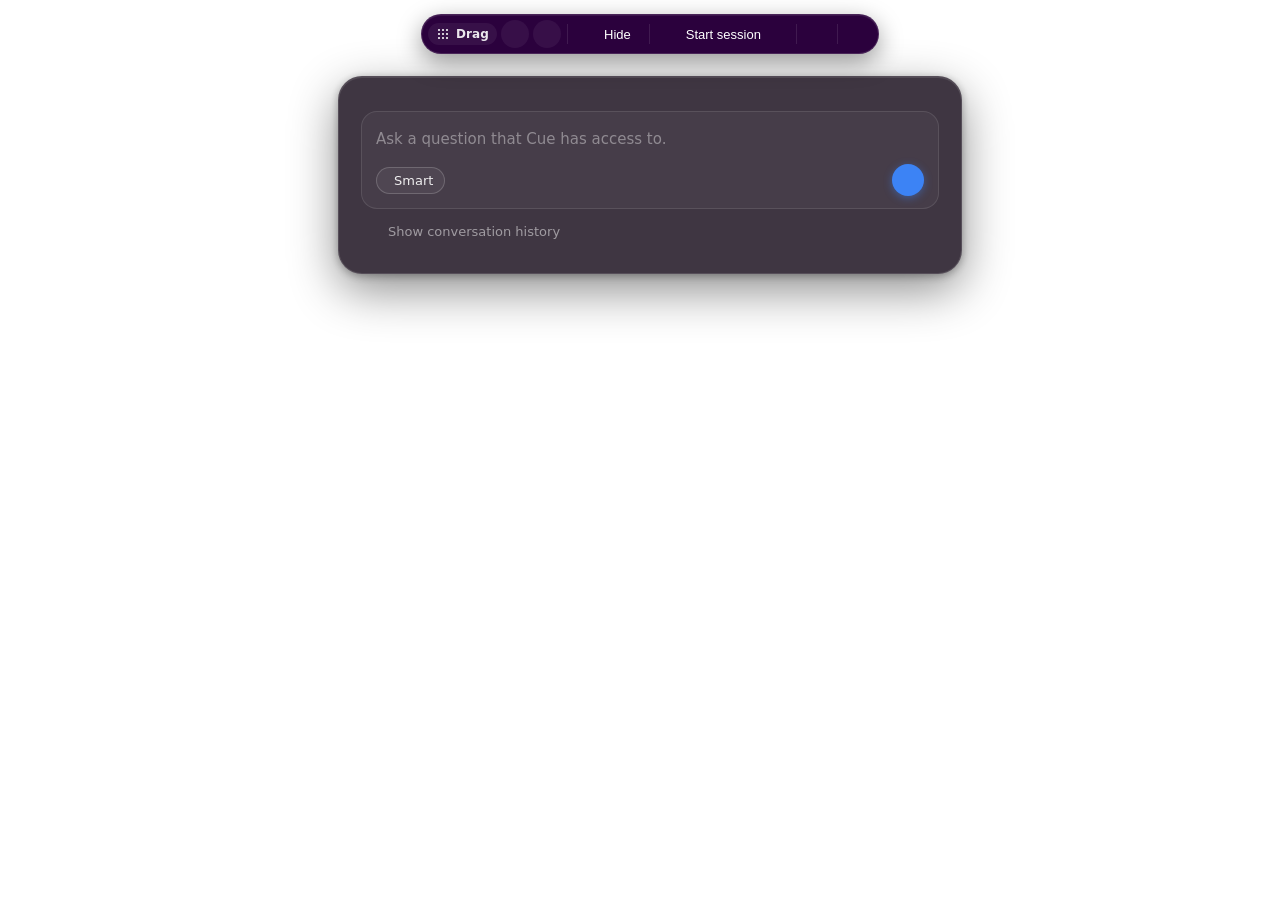
==== commit a797b4ee: "Merge branch 'feat/simulate-conversation' into feat/cited-sources" ====
--- a/renderer/index.html
+++ b/renderer/index.html
@@ -9,7 +9,7 @@
 <body>
   <div id="app">
     <!-- Dedicated drag handle / top bar -->
-    <div id="toolbar" class="drag-handle">
+    <div id="toolbar">
       <div class="drag-pill" title="Drag to move window">
         <span class="drag-dots" aria-hidden="true"></span>
         <span class="drag-label">Drag</span>
@@ -60,7 +60,7 @@
           <div id="panel-main">
             <div id="messages"></div>
 
-            <div id="action-row">
+            <div id="action-row" class="hidden">
               <button class="act act-primary" data-mode="say"
                 title="Suggests what to say next based on the conversation">
                 <span class="ic"></span><span>What should I say?</span>
@@ -83,7 +83,7 @@
             </div>
             <div id="composer">
               <div id="input-area">
-                <div id="placeholder">Ask about your conversation or something on your screen</div>
+                <div id="placeholder">Ask a question that Cue has access to.</div>
                 <textarea id="input" rows="1" spellcheck="false"></textarea>
               </div>
               <div id="composer-bottom">
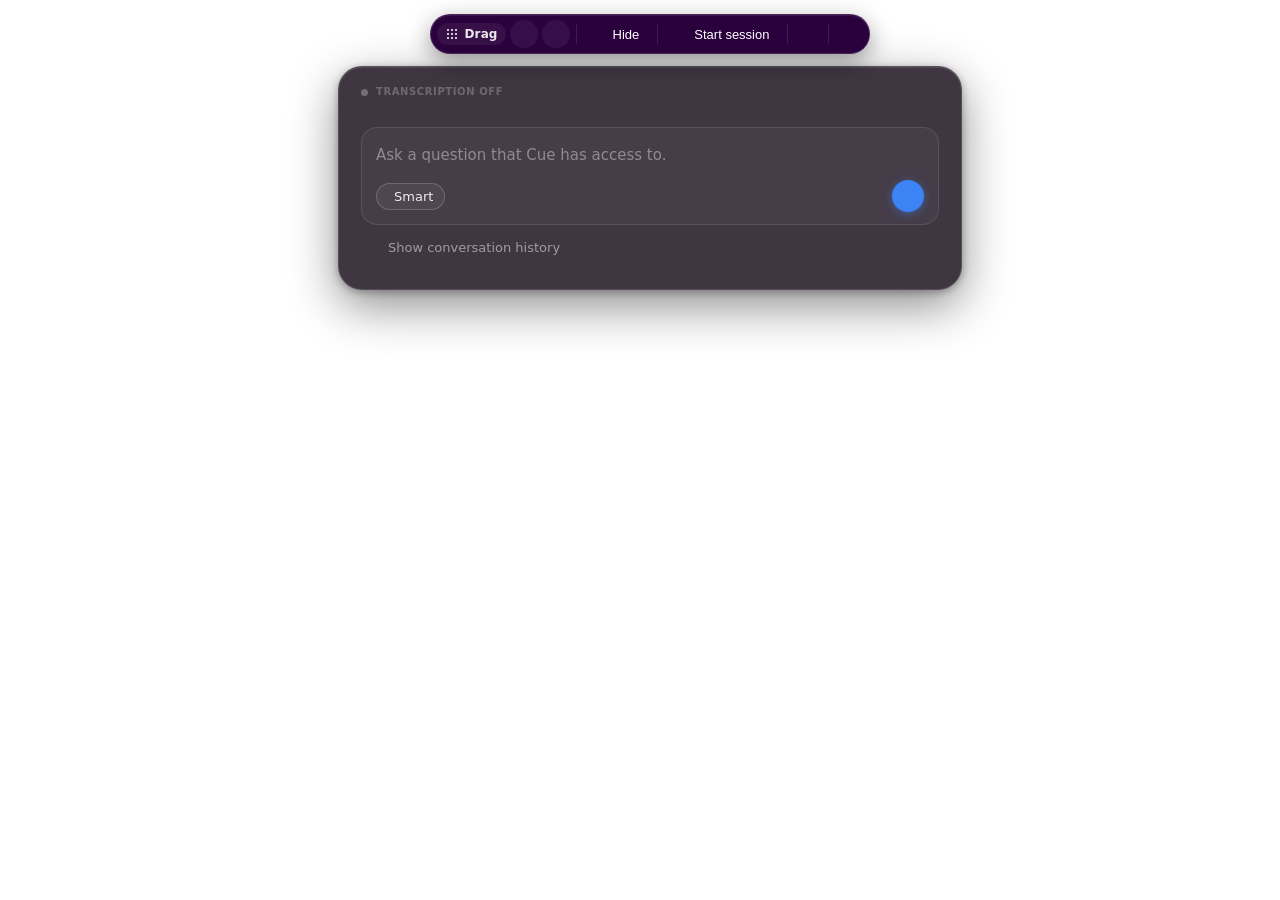
==== commit ed668ac9: "updated locatino of opacity slider" ====
--- a/renderer/index.html
+++ b/renderer/index.html
@@ -19,26 +19,17 @@
       <div class="tb-divider"></div>
       <button class="tb-hide" id="hide-btn" title="Hide" aria-label="Hide"><span class="chev"></span><span class="tb-hide-label">Hide</span></button>
       <div class="tb-divider"></div>
-      <div class="tb-session-wrap">
-        <button class="tb-stop" id="stop-btn" title="Start session" aria-label="Start session">
-          <span class="ic"></span><span class="tb-stop-label">Start session</span>
-        </button>
-        <button class="tb-session-caret" id="session-menu-btn" title="Session options" aria-label="Session options" aria-haspopup="menu" aria-expanded="false"><span class="ic"></span></button>
-        <div id="session-popover" class="opacity-popover session-popover hidden" role="menu">
-          <button class="session-item" id="session-start-item" role="menuitem"><span class="ic"></span><span>Start session</span><span class="session-item-sub">Listen to mic + meeting audio</span></button>
-          <button class="session-item" id="session-simulate-item" role="menuitem"><span class="ic"></span><span>Simulate session</span><span class="session-item-sub">Type lines as Them / You — no audio</span></button>
-          <button class="session-item" id="session-load-item" role="menuitem"><span class="ic"></span><span>Load transcript file…</span><span class="session-item-sub">Replay a saved Them: / You: transcript</span></button>
-        </div>
-      </div>
+      <button class="tb-stop" id="stop-btn" title="Start session" aria-label="Start session">
+        <span class="ic"></span><span class="tb-stop-label">Start session</span>
+      </button>
       <div class="tb-divider"></div>
       <div class="tb-opacity-wrap">
         <button class="tb-opacity" id="opacity-btn" title="Opacity" aria-label="Opacity" aria-expanded="false">
           <span class="ic"></span>
         </button>
         <div id="opacity-popover" class="opacity-popover hidden">
-          <div class="opacity-label">Opacity</div>
           <div class="opacity-row">
-            <input type="range" id="tb-opacity-slider" min="20" max="100" step="1" value="100" />
+            <input type="range" id="tb-opacity-slider" min="20" max="100" step="1" value="100" aria-label="Opacity" />
             <span id="tb-opacity-value">100%</span>
           </div>
         </div>
@@ -49,9 +40,11 @@
 
     <!-- Main assistant panel -->
     <div id="panel-wrap">
-      <span id="live-dot" class="off"></span>
-      <div id="stt-status" class="stt-status stt-disconnected">Transcription off</div>
       <div id="panel" class="glass no-drag">
+        <div class="panel-status">
+          <span id="live-dot" class="off"></span>
+          <span id="stt-status" class="stt-status stt-disconnected">Transcription off</span>
+        </div>
 
         <!-- Two-column layout: responses (left) + live transcript sidebar (right) -->
         <div id="panel-columns">
@@ -76,11 +69,6 @@
               <button class="act" data-mode="recap"><span class="ic"></span><span>Recap</span></button>
             </div>
 
-            <div id="sim-bar" class="hidden" role="group" aria-label="Simulate a line of conversation">
-              <button type="button" id="sim-who" class="sim-who them" title="Switch speaker (T / Y)">Them</button>
-              <input id="sim-input" type="text" spellcheck="false" autocomplete="off" placeholder="Type what they say · ↵ adds it" />
-              <span class="sim-hint">T them · Y you · Esc leave</span>
-            </div>
             <div id="composer">
               <div id="input-area">
                 <div id="placeholder">Ask a question that Cue has access to.</div>
--- a/renderer/styles.css
+++ b/renderer/styles.css
@@ -57,12 +57,10 @@
   align-items: center;
   padding-top: 14px;
   pointer-events: none;                  /* only the actual UI blocks; gaps pass through */
-  opacity: var(--cue-opacity, 1);
-}
-#settings-scrim, #onboard-scrim, #consent-scrim {
-  opacity: var(--cue-opacity, 1);
-}
-#app.opacity-open { padding-top: 82px; }
+}
+/* Opacity fades the panel (with its history sidebar and toast) but never the toolbar or
+   dialogs, so the controls for turning it back up stay findable. */
+#panel-wrap { opacity: var(--cue-opacity, 1); }
 #toolbar, #panel-wrap, #settings-scrim, #onboard-scrim, #consent-scrim { pointer-events: auto; }
 
 /* ============================ Toolbar pill ============================ */
@@ -114,16 +112,15 @@
 .tb-opacity:hover { background: rgba(255,255,255,0.08); }
 .tb-opacity.on { background: rgba(255,255,255,0.10); }
 .opacity-popover {
-  position: absolute; bottom: calc(100% + 8px); left: 0; z-index: 60;
-  display: flex; flex-direction: column; align-items: stretch; gap: 6px;
-  padding: 8px 12px; min-width: 180px;
+  position: absolute; top: calc(100% + 10px); left: 50%; translate: -50% 0; z-index: 60;
+  display: flex; align-items: center;
+  padding: 6px 12px;
   background: var(--bg);
   border: 1px solid rgba(255,255,255,0.14);
-  border-radius: 12px;
+  border-radius: var(--r-pill);
   box-shadow: 0 8px 24px rgba(0,0,0,0.40);
 }
 .opacity-popover.hidden { display: none; }
-.opacity-label { font-size: 12px; font-weight: 600; color: rgba(255,255,255,0.88); }
 .opacity-row { display: flex; align-items: center; gap: 10px; }
 .opacity-popover input[type="range"], .s-opacity-row input[type="range"] {
   flex: 1; min-width: 120px; accent-color: #7FB0F9; cursor: pointer;
@@ -894,8 +891,9 @@
 /* Toast */
 #toast {
   display: none; position: absolute; top: calc(100% + 12px); left: 50%; translate: -50% 0;
-  background: rgba(34,197,94,0.18); border: 1px solid rgba(34,197,94,0.35);
-  color: #a7f3c8; font-size: 12.5px; padding: 7px 16px; border-radius: var(--r-pill);
+  background: var(--panel-bg); border: 1px solid var(--bd-hair);
+  box-shadow: 0 8px 24px rgba(0,0,0,0.40), inset 0 1px 0 rgba(255,255,255,0.08);
+  color: #86efac; font-size: 12.5px; font-weight: 500; padding: 7px 16px; border-radius: var(--r-pill);
   z-index: 50; white-space: nowrap; pointer-events: none;
 }
 #toast.show { display: block; animation: fadeUp 200ms ease both; }
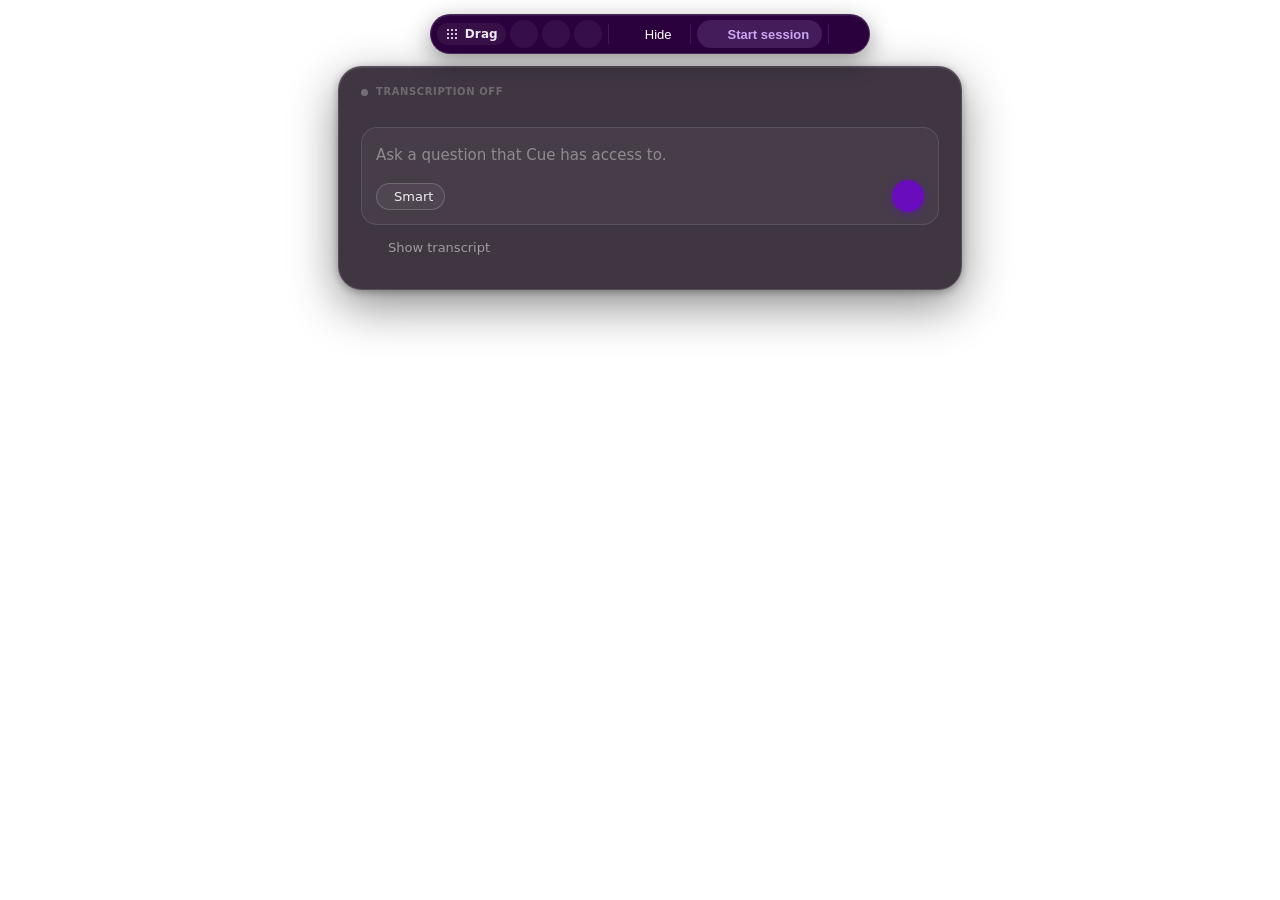
==== commit 7d4a469c: "updated colors and styling for a better UI/UX experience" ====
--- a/renderer/index.html
+++ b/renderer/index.html
@@ -16,13 +16,6 @@
       </div>
       <button class="tb-logo" id="logo-btn" title="How to use cue" aria-label="How to use cue"></button>
       <button class="tb-settings" id="tb-settings-btn" title="Settings" aria-label="Settings"></button>
-      <div class="tb-divider"></div>
-      <button class="tb-hide" id="hide-btn" title="Hide" aria-label="Hide"><span class="chev"></span><span class="tb-hide-label">Hide</span></button>
-      <div class="tb-divider"></div>
-      <button class="tb-stop" id="stop-btn" title="Start session" aria-label="Start session">
-        <span class="ic"></span><span class="tb-stop-label">Start session</span>
-      </button>
-      <div class="tb-divider"></div>
       <div class="tb-opacity-wrap">
         <button class="tb-opacity" id="opacity-btn" title="Opacity" aria-label="Opacity" aria-expanded="false">
           <span class="ic"></span>
@@ -34,6 +27,12 @@
           </div>
         </div>
       </div>
+      <div class="tb-divider"></div>
+      <button class="tb-hide" id="hide-btn" title="Hide" aria-label="Hide"><span class="chev"></span><span class="tb-hide-label">Hide</span></button>
+      <div class="tb-divider"></div>
+      <button class="tb-stop" id="stop-btn" title="Start session" aria-label="Start session">
+        <span class="ic"></span><span class="tb-stop-label">Start session</span>
+      </button>
       <div class="tb-divider"></div>
       <button class="tb-quit" id="quit-btn" title="Quit cue" aria-label="Quit cue"></button>
     </div>
@@ -81,9 +80,9 @@
               </div>
             </div>
             <div id="composer-extras">
-              <button id="history-btn" class="history-btn" title="Show conversation history" aria-label="Show conversation history">
+              <button id="history-btn" class="history-btn" title="Show transcript" aria-label="Show transcript">
                 <span class="ic"></span>
-                <span class="history-label">Show conversation history</span>
+                <span class="history-label">Show transcript</span>
               </button>
             </div>
           </div>
@@ -94,14 +93,14 @@
       <!-- Transcript history sidebar — slides out from behind the panel's right edge -->
       <div id="transcript-sidebar" class="transcript-sidebar">
         <div class="ts-header">
-          <span class="ts-title">Transcription history</span>
-          <button class="ts-close-btn" id="close-sidebar-btn" title="Close history">✕</button>
+          <span class="ts-title">Transcript</span>
+          <button class="ts-close-btn" id="close-sidebar-btn" title="Close transcript">✕</button>
         </div>
         <div id="ts-list" class="ts-list">
-          <div class="ts-placeholder">Conversation history will appear here when listening.</div>
+          <div class="ts-placeholder">Start a session to see the transcript here.</div>
         </div>
         <div class="ts-footer">
-          <button class="ts-clear-btn" id="clear-transcript-btn" title="Clear all history">Clear History</button>
+          <button class="ts-clear-btn" id="clear-transcript-btn" title="Clear the whole transcript">Clear transcript</button>
         </div>
       </div>
     </div>
--- a/renderer/styles.css
+++ b/renderer/styles.css
@@ -5,8 +5,14 @@
   --side-w: 300px;                       /* matches SIDE_W in main.js */
   --bg: #2b013d;
   --panel-bg: #3f3642;
-  --accent: #3C83F5;
-  --accent-hi: #4A8DF7;
+  --miter-purple: #680CBD;
+  --accent: var(--miter-purple);         /* solid fills: primary buttons, send, user bubble */
+  --accent-hi: #7A22D1;
+  --accent-rgb: 104,12,189;
+  --accent-soft: #C9A7F2;                /* text, borders and tints on the dark surfaces */
+  --accent-soft-rgb: 201,167,242;
+  --danger: #fca5a5;
+  --danger-rgb: 252,165,165;
   --live: #22C55E;
 
   --tx-1: rgba(255,255,255,0.95);
@@ -107,10 +113,11 @@
 .tb-hide .chev { width: 14px; height: 14px; display: inline-flex; color: rgba(255,255,255,0.9); }
 .tb-hide.collapsed .chev { transform: rotate(180deg); }
 .tb-opacity-wrap { position: relative; display: inline-flex; }
-.tb-opacity { width: 28px; height: 28px; padding: 0; border-radius: var(--r-pill); }
-.tb-opacity .ic { width: 14px; height: 14px; display: inline-flex; }
-.tb-opacity:hover { background: rgba(255,255,255,0.08); }
-.tb-opacity.on { background: rgba(255,255,255,0.10); }
+.tb-opacity { width: 28px; height: 28px; padding: 0; border-radius: 50%; }
+.tb-opacity .ic { width: 15px; height: 15px; display: inline-flex; }
+#toolbar .tb-opacity { background: rgba(255,255,255,0.06); }   /* matches the help and settings circles beside it */
+#toolbar .tb-opacity:hover { background: rgba(255,255,255,0.12); }
+#toolbar .tb-opacity.on { background: rgba(255,255,255,0.16); }
 .opacity-popover {
   position: absolute; top: calc(100% + 10px); left: 50%; translate: -50% 0; z-index: 60;
   display: flex; align-items: center;
@@ -123,18 +130,20 @@
 .opacity-popover.hidden { display: none; }
 .opacity-row { display: flex; align-items: center; gap: 10px; }
 .opacity-popover input[type="range"], .s-opacity-row input[type="range"] {
-  flex: 1; min-width: 120px; accent-color: #7FB0F9; cursor: pointer;
+  flex: 1; min-width: 120px; accent-color: var(--accent-soft); cursor: pointer;
 }
 .opacity-popover span, .s-opacity-row span {
   min-width: 36px; color: rgba(255,255,255,0.75); font-size: 12px; font-weight: 600; text-align: right;
 }
 .s-opacity-row { display: flex; align-items: center; gap: 12px; }
-.tb-stop { gap: 6px; height: 28px; padding: 0 12px 0 10px; border-radius: var(--r-pill); font-size: 13px; font-weight: 500; color: #fff; }
+/* The main action: the one tinted button in the toolbar to start, a red outline to end. */
+#toolbar .tb-stop { gap: 6px; height: 28px; padding: 0 13px 0 11px; border-radius: var(--r-pill); font-size: 13px; font-weight: 600; color: var(--accent-soft); background: rgba(var(--accent-soft-rgb),0.16); }
 .tb-stop .ic { width: 14px; height: 14px; display: inline-flex; }
-.tb-stop:hover { background: rgba(255,255,255,0.08); }
-#toolbar .tb-stop.active { color: #ff6b6b; }
+#toolbar .tb-stop:hover { background: rgba(var(--accent-soft-rgb),0.26); color: #fff; }
+#toolbar .tb-stop.active { color: var(--danger); background: transparent; box-shadow: inset 0 0 0 1px rgba(var(--danger-rgb),0.5); }
+#toolbar .tb-stop.active:hover { background: rgba(var(--danger-rgb),0.12); }
 .tb-quit { width: 28px; height: 28px; border-radius: var(--r-8); color: rgba(255,255,255,0.50); }
-.tb-quit:hover { background: rgba(255,68,68,0.18); color: #ff6b6b; }
+.tb-quit:hover { background: rgba(255,68,68,0.18); color: var(--danger); }
 
 /* ============================ Mic permission banner ============================ */
 #mic-perm-banner {
@@ -248,7 +257,7 @@
 }
 .empty-title strong {
   font-weight: 650;
-  background: linear-gradient(90deg, #fff 0%, #d8b4fe 35%, #fff 70%);
+  background: linear-gradient(90deg, #fff 0%, var(--accent-soft) 35%, #fff 70%);
   background-size: 220% 100%;
   -webkit-background-clip: text; background-clip: text;
   color: transparent;
@@ -308,7 +317,7 @@
   border-radius: 16px 16px 4px 16px;
   padding: 9px 14px;
   font-size: 15px; font-weight: 500; line-height: 1.35;
-  box-shadow: 0 2px 8px rgba(60,131,245,0.35);
+  box-shadow: 0 2px 8px rgba(var(--accent-rgb),0.45);
   animation: fadeUp 200ms ease both;
 }
 .ai-text {
@@ -333,11 +342,11 @@
 }
 .ai-text code { font-family: var(--mono); font-size: 0.92em; }
 .ai-text p code { background: rgba(255,255,255,0.10); padding: 1px 5px; border-radius: 5px; }
-.ai-caret { display:inline-block; width:7px; height:1.05em; vertical-align:-2px; background: var(--accent); border-radius:1px; animation: blink 1s step-end infinite; margin-left: 2px; }
+.ai-caret { display:inline-block; width:7px; height:1.05em; vertical-align:-2px; background: var(--accent-soft); border-radius:1px; animation: blink 1s step-end infinite; margin-left: 2px; }
 .status-line { color: var(--tx-mut); font-size: 13px; margin: 10px 0 2px; }
 #cue-status { display: none; margin: 8px 0 2px; padding: 8px 12px; border-radius: 10px;
-  background: rgba(60,131,245,0.12); border: 1px solid rgba(60,131,245,0.30);
-  color: #bcd4fb; font-size: 12.5px; line-height: 1.45; -webkit-user-select: text; user-select: text; }
+  background: rgba(var(--accent-soft-rgb),0.12); border: 1px solid rgba(var(--accent-soft-rgb),0.30);
+  color: var(--accent-soft); font-size: 12.5px; line-height: 1.45; -webkit-user-select: text; user-select: text; }
 #cue-status.show { display: block; animation: fadeUp 200ms ease both; }
 
 /* Interim / live transcript */
@@ -380,10 +389,10 @@
 .sep { color: rgba(255,255,255,0.35); font-size: 14px; margin: 0 2px; }
 .act-primary {
   font-size: 15px; font-weight: 600; padding: 6px 12px;
-  background: rgba(60,131,245,0.14); border: 1px solid rgba(60,131,245,0.30);
-  color: #a8c8ff; border-radius: 10px;
-}
-.act-primary:hover { background: rgba(60,131,245,0.22); color: #fff; }
+  background: rgba(var(--accent-soft-rgb),0.14); border: 1px solid rgba(var(--accent-soft-rgb),0.30);
+  color: var(--accent-soft); border-radius: 10px;
+}
+.act-primary:hover { background: rgba(var(--accent-soft-rgb),0.22); color: #fff; }
 .act-secondary { font-size: 13px; font-weight: 500; padding: 5px 9px;
   border: 1px solid rgba(255,255,255,0.14); border-radius: 8px; }
 .act-secondary:hover { background: rgba(255,255,255,0.07); }
@@ -505,7 +514,7 @@
   display: flex; flex-direction: column; gap: 10px;
   transition: border-color 140ms ease, box-shadow 140ms ease, opacity 140ms ease;
 }
-#composer.focused { border-color: var(--bd-strong); box-shadow: 0 0 0 3px rgba(60,131,245,0.15); }
+#composer.focused { border-color: var(--bd-strong); box-shadow: 0 0 0 3px rgba(var(--accent-soft-rgb),0.15); }
 #input-area { position: relative; min-height: 22px; }
 #placeholder {
   position: absolute; inset: 0; pointer-events: none;
@@ -540,8 +549,8 @@
 }
 .smart-pill .ic { display: inline-flex; color: var(--ic); }
 .smart-pill:hover { background: rgba(255,255,255,0.09); }
-.smart-pill.on { border-color: rgba(60,131,245,0.5); color: #7FB0F9; background: rgba(60,131,245,0.10); }
-.smart-pill.on .ic { color: #7FB0F9; }
+.smart-pill.on { border-color: rgba(var(--accent-soft-rgb),0.5); color: var(--accent-soft); background: rgba(var(--accent-soft-rgb),0.10); }
+.smart-pill.on .ic { color: var(--accent-soft); }
 /* History button */
 .history-btn {
   height: 28px; padding: 0 10px 0 6px; border-radius: var(--r-pill);
@@ -561,7 +570,7 @@
   width: 32px; height: 32px; border-radius: 50%;
   border: none; background: var(--accent); color: #fff;
   display: grid; place-items: center; cursor: pointer;
-  box-shadow: 0 2px 8px rgba(60,131,245,0.45);
+  box-shadow: 0 2px 8px rgba(var(--accent-rgb),0.55);
   transition: transform 140ms ease, filter 140ms ease;
 }
 #send-btn:hover { filter: brightness(1.08); transform: scale(1.05); }
@@ -589,7 +598,7 @@
   cursor: pointer; transition: all 140ms ease; white-space: nowrap;
 }
 .s-tab:hover { color: var(--tx-2); background: rgba(255,255,255,0.06); }
-.s-tab.on { border-color: rgba(60,131,245,0.5); color: #7FB0F9; background: rgba(60,131,245,0.12); }
+.s-tab.on { border-color: rgba(var(--accent-soft-rgb),0.5); color: var(--accent-soft); background: rgba(var(--accent-soft-rgb),0.12); }
 
 /* Tab panes */
 .s-tab-pane { display: flex; flex-direction: column; gap: 8px; overflow-y: auto; flex: 1; min-height: 0; }
@@ -602,18 +611,18 @@
 .s-seg-wrap { flex-wrap: wrap; }
 .s-seg-wrap button { min-width: 76px; }
 .s-seg button { flex: 1; padding: 8px; border-radius: var(--r-8); border: 1px solid rgba(255,255,255,0.14); background: rgba(255,255,255,0.04); color: var(--tx-2); font-size: 13px; font-weight: 500; cursor: pointer; transition: all 140ms ease; }
-.s-seg button.on { border-color: var(--accent); color: #fff; background: rgba(60,131,245,0.16); }
+.s-seg button.on { border-color: var(--accent-soft); color: #fff; background: rgba(var(--accent-soft-rgb),0.16); }
 .s-field { display: flex; align-items: center; gap: 10px; }
 .s-field span { width: 78px; color: var(--tx-mut); font-size: 12px; flex-shrink: 0; }
 .s-field input { flex: 1; padding: 8px 10px; border-radius: var(--r-8); border: 1px solid rgba(255,255,255,0.14); background: rgba(0,0,0,0.25); color: var(--tx-1); font-size: 13px; font-family: var(--font); outline: none; }
-.s-field input:focus { border-color: var(--accent); }
+.s-field input:focus { border-color: var(--accent-soft); }
 .s-help { color: var(--tx-mut); font-size: 11px; line-height: 1.4; margin: 4px 0 2px 88px; }
 .s-select {
   width: 100%; padding: 8px 10px; border-radius: var(--r-8);
   border: 1px solid rgba(255,255,255,0.14); background: #17191f;
   color: var(--tx-1); font-size: 13px; font-family: var(--font); outline: none;
 }
-.s-select:focus { border-color: var(--accent); }
+.s-select:focus { border-color: var(--accent-soft); }
 .s-select.compact { flex: 1; width: auto; }
 .s-note { color: var(--tx-mut); font-size: 11.5px; line-height: 1.45; }
 .whisper-card {
@@ -628,9 +637,9 @@
   border: 1px solid rgba(255,255,255,0.12); font-size: 10.5px; white-space: nowrap;
 }
 .whisper-badge.ready { color: #86efac; border-color: rgba(34,197,94,0.35); background: rgba(34,197,94,0.08); }
-.whisper-badge.error { color: #fca5a5; border-color: rgba(239,68,68,0.35); background: rgba(239,68,68,0.08); }
+.whisper-badge.error { color: var(--danger); border-color: rgba(239,68,68,0.35); background: rgba(239,68,68,0.08); }
 .whisper-progress-wrap { display: flex; align-items: center; gap: 8px; }
-.whisper-progress-wrap progress { flex: 1; height: 8px; accent-color: var(--accent); }
+.whisper-progress-wrap progress { flex: 1; height: 8px; accent-color: var(--accent-soft); }
 .whisper-progress-wrap span { width: 42px; color: var(--tx-mut); font-size: 11px; text-align: right; }
 .whisper-actions { display: flex; flex-wrap: wrap; gap: 6px; }
 .s-action {
@@ -639,7 +648,7 @@
 }
 .s-action:hover:not(:disabled) { color: #fff; background: rgba(255,255,255,0.09); }
 .s-action:disabled { opacity: 0.4; cursor: default; }
-.s-action.danger:hover:not(:disabled) { color: #fca5a5; border-color: rgba(239,68,68,0.35); background: rgba(239,68,68,0.08); }
+.s-action.danger:hover:not(:disabled) { color: var(--danger); border-color: rgba(239,68,68,0.35); background: rgba(239,68,68,0.08); }
 /* Textareas inside settings */
 #settings textarea {
   width: 100%; padding: 8px 10px; border-radius: var(--r-8);
@@ -648,7 +657,7 @@
   resize: vertical; outline: none; line-height: 1.5;
   -webkit-user-select: text; user-select: text;
 }
-#settings textarea:focus { border-color: var(--accent); }
+#settings textarea:focus { border-color: var(--accent-soft); }
 .s-callers { display: flex; flex-direction: column; gap: 6px; }
 .s-caller { display: flex; align-items: center; gap: 10px; font-size: 12px; color: var(--tx-2); }
 .s-caller span { flex: 1; overflow: hidden; text-overflow: ellipsis; white-space: nowrap; }
@@ -657,12 +666,12 @@
 .s-caller-empty { color: var(--tx-mut); font-size: 11px; }
 .s-status { color: var(--tx-mut); font-size: 11.5px; margin-top: 6px; min-height: 16px; line-height: 1.4; }
 /* publik API (packaged-build default) */
-.s-default-badge { margin-left: 5px; padding: 1px 6px; border-radius: var(--r-pill); font-size: 9.5px; font-weight: 600; letter-spacing: 0.02em; color: #9dc0ff; background: rgba(60,131,245,0.16); border: 1px solid rgba(60,131,245,0.35); }
-.publik-card { display: flex; flex-direction: column; gap: 8px; margin: 4px 0 8px; padding: 12px; border: 1px solid rgba(60,131,245,0.28); border-radius: 12px; background: rgba(60,131,245,0.06); }
+.s-default-badge { margin-left: 5px; padding: 1px 6px; border-radius: var(--r-pill); font-size: 9.5px; font-weight: 600; letter-spacing: 0.02em; color: var(--accent-soft); background: rgba(var(--accent-soft-rgb),0.16); border: 1px solid rgba(var(--accent-soft-rgb),0.35); }
+.publik-card { display: flex; flex-direction: column; gap: 8px; margin: 4px 0 8px; padding: 12px; border: 1px solid rgba(var(--accent-soft-rgb),0.28); border-radius: 12px; background: rgba(var(--accent-soft-rgb),0.06); }
 .publik-line { color: var(--tx-1); font-size: 12.5px; font-weight: 600; line-height: 1.4; }
 .publik-line.warn { color: #fcd3a5; }
-#cue-status button { margin-left: 10px; padding: 4px 10px; border-radius: 8px; border: 1px solid rgba(60,131,245,0.40); background: rgba(60,131,245,0.14); color: #cfe0ff; font: 600 11.5px var(--font); cursor: pointer; }
-#cue-status button:hover { background: rgba(60,131,245,0.24); }
+#cue-status button { margin-left: 10px; padding: 4px 10px; border-radius: 8px; border: 1px solid rgba(var(--accent-soft-rgb),0.40); background: rgba(var(--accent-soft-rgb),0.14); color: var(--accent-soft); font: 600 11.5px var(--font); cursor: pointer; }
+#cue-status button:hover { background: rgba(var(--accent-soft-rgb),0.24); }
 #onboard.dialog .ob-dots, #onboard.dialog .ob-actions { display: none; }
 #onboard.card .ob-actions { display: none; }
 /* First-run card (CONTRACT §12.1): balance line, justification, primary CTA */
@@ -673,20 +682,20 @@
 .publik-card .s-action.primary { border-color: transparent; background: var(--accent); color: #fff; }
 .publik-card .s-action.primary:hover:not(:disabled) { filter: brightness(1.08); background: var(--accent); color: #fff; }
 .publik-why { margin: 0; }
-.publik-why summary { cursor: pointer; color: #9dc0ff; font-size: 12px; font-weight: 600; list-style: none; }
+.publik-why summary { cursor: pointer; color: var(--accent-soft); font-size: 12px; font-weight: 600; list-style: none; }
 .publik-why summary::-webkit-details-marker { display: none; }
 .publik-why summary::before { content: '▸ '; }
 .publik-why[open] summary::before { content: '▾ '; }
 .publik-why .s-note { margin-top: 6px; }
 .ob-body .ob-fine { display: block; margin-top: 10px; color: var(--tx-mut); font-size: 11.5px; }
-.ob-body .ob-fine a { color: #9dc0ff; text-decoration: underline; cursor: pointer; }
+.ob-body .ob-fine a { color: var(--accent-soft); text-decoration: underline; cursor: pointer; }
 
 /* AI rules textarea + counter + hint block */
 #ai-rules { min-height: 180px; line-height: 1.5; }
 .s-counter { display: flex; justify-content: flex-end; font-size: 11px; color: var(--tx-mut); margin-top: -4px; }
 .s-counter #ai-rules-count { font-variant-numeric: tabular-nums; }
 .s-counter.s-counter-warn { color: #F5B547; }
-.s-counter.s-counter-warn #ai-rules-count.over { color: #ff6b6b; }
+.s-counter.s-counter-warn #ai-rules-count.over { color: var(--danger); }
 .s-counter-warn .s-hint-block { border-color: rgba(245, 181, 71, 0.30); }
 .s-hint-block {
   font-size: 11.5px; line-height: 1.5; color: var(--tx-mut);
@@ -704,7 +713,7 @@
 #onboard { width: min(470px, 93vw); padding: 26px 28px 18px; text-align: center; animation: overlayIn 240ms cubic-bezier(0.22,1,0.36,1); }
 .ob-dots { display: flex; gap: 6px; justify-content: center; margin-bottom: 20px; }
 .ob-dots span { width: 7px; height: 7px; border-radius: 50%; background: rgba(255,255,255,0.20); transition: all 220ms ease; }
-.ob-dots span.on { background: var(--accent); width: 20px; border-radius: 4px; }
+.ob-dots span.on { background: var(--accent-soft); width: 20px; border-radius: 4px; }
 .ob-icon { display: flex; justify-content: center; margin-bottom: 14px; font-size: 34px; line-height: 1; }
 .ob-title { font-size: 20px; font-weight: 700; color: var(--tx-1); margin-bottom: 10px; letter-spacing: -0.01em; }
 .ob-body { font-size: 14px; line-height: 1.6; color: var(--tx-2); text-align: left; -webkit-user-select: text; user-select: text; }
@@ -712,11 +721,11 @@
 .ob-body .kbd { display: inline-flex; align-items: center; justify-content: center; min-width: 20px; height: 20px; padding: 0 6px; border-radius: 6px; background: rgba(255,255,255,0.10); border: 1px solid rgba(255,255,255,0.16); font-size: 12px; font-weight: 600; color: #fff; }
 .ob-body ul { padding-left: 18px; margin: 8px 0; }
 .ob-body li { margin: 6px 0; }
-.ob-body .hl { color: #9dc0ff; font-weight: 600; }
+.ob-body .hl { color: var(--accent-soft); font-weight: 600; }
 .ob-buttons { display: flex; flex-wrap: wrap; gap: 8px; margin-top: 16px; }
 .ob-buttons:empty { display: none; }
-.ob-buttons button { flex: 1; min-width: 150px; padding: 10px; border-radius: 10px; border: 1px solid rgba(60,131,245,0.40); background: rgba(60,131,245,0.14); color: #cfe0ff; font-size: 13px; font-weight: 600; cursor: pointer; transition: all 140ms ease; }
-.ob-buttons button:hover { background: rgba(60,131,245,0.24); }
+.ob-buttons button { flex: 1; min-width: 150px; padding: 10px; border-radius: 10px; border: 1px solid rgba(var(--accent-soft-rgb),0.40); background: rgba(var(--accent-soft-rgb),0.14); color: var(--accent-soft); font-size: 13px; font-weight: 600; cursor: pointer; transition: all 140ms ease; }
+.ob-buttons button:hover { background: rgba(var(--accent-soft-rgb),0.24); }
 .ob-actions { display: flex; align-items: center; margin-top: 22px; }
 .ob-ghost { border: none; background: transparent; color: var(--tx-mut); font-size: 13px; font-weight: 500; cursor: pointer; padding: 8px 10px; border-radius: 8px; }
 .ob-ghost:hover { color: #fff; background: rgba(255,255,255,0.06); }
@@ -872,7 +881,7 @@
 .ts-clear-btn:hover { 
   background: rgba(239,68,68,0.15); 
   border-color: rgba(239,68,68,0.35);
-  color: #fca5a5;
+  color: var(--danger);
 }
 
 
@@ -893,11 +902,11 @@
   display: none; position: absolute; top: calc(100% + 12px); left: 50%; translate: -50% 0;
   background: var(--panel-bg); border: 1px solid var(--bd-hair);
   box-shadow: 0 8px 24px rgba(0,0,0,0.40), inset 0 1px 0 rgba(255,255,255,0.08);
-  color: #86efac; font-size: 12.5px; font-weight: 500; padding: 7px 16px; border-radius: var(--r-pill);
+  color: var(--tx-1); font-size: 12.5px; font-weight: 500; padding: 7px 16px; border-radius: var(--r-pill);
   z-index: 50; white-space: nowrap; pointer-events: none;
 }
 #toast.show { display: block; animation: fadeUp 200ms ease both; }
-.act-clear:hover { color: #fca5a5 !important; background: rgba(239,68,68,0.08) !important; }
+.act-clear:hover { color: var(--danger) !important; background: rgba(239,68,68,0.08) !important; }
 
 /* ============================ Response history ============================ */
 .response-group { display: flex; flex-direction: column; }
@@ -914,8 +923,8 @@
 /* Category pill (R3) */
 .category-pill {
   display: inline-block; align-self: flex-start;
-  background: rgba(60,131,245,0.15); border: 1px solid rgba(60,131,245,0.30);
-  color: #8ab8f9; font-size: 10.5px; font-weight: 600; letter-spacing: 0.04em;
+  background: rgba(var(--accent-soft-rgb),0.15); border: 1px solid rgba(var(--accent-soft-rgb),0.30);
+  color: var(--accent-soft); font-size: 10.5px; font-weight: 600; letter-spacing: 0.04em;
   text-transform: uppercase; padding: 2px 9px; border-radius: var(--r-pill);
   margin: 6px 0 4px; animation: fadeUp 180ms ease both;
 }
@@ -933,7 +942,7 @@
 .stt-loading      { color: #facc15; }
 .stt-stopping     { color: #facc15; }
 .stt-batch        { color: rgba(160,210,255,0.7); }
-.stt-error        { color: #fca5a5; }
+.stt-error        { color: var(--danger); }
 
 /* ============================ Live dot states (R9) ============================ */
 #live-dot.idle {
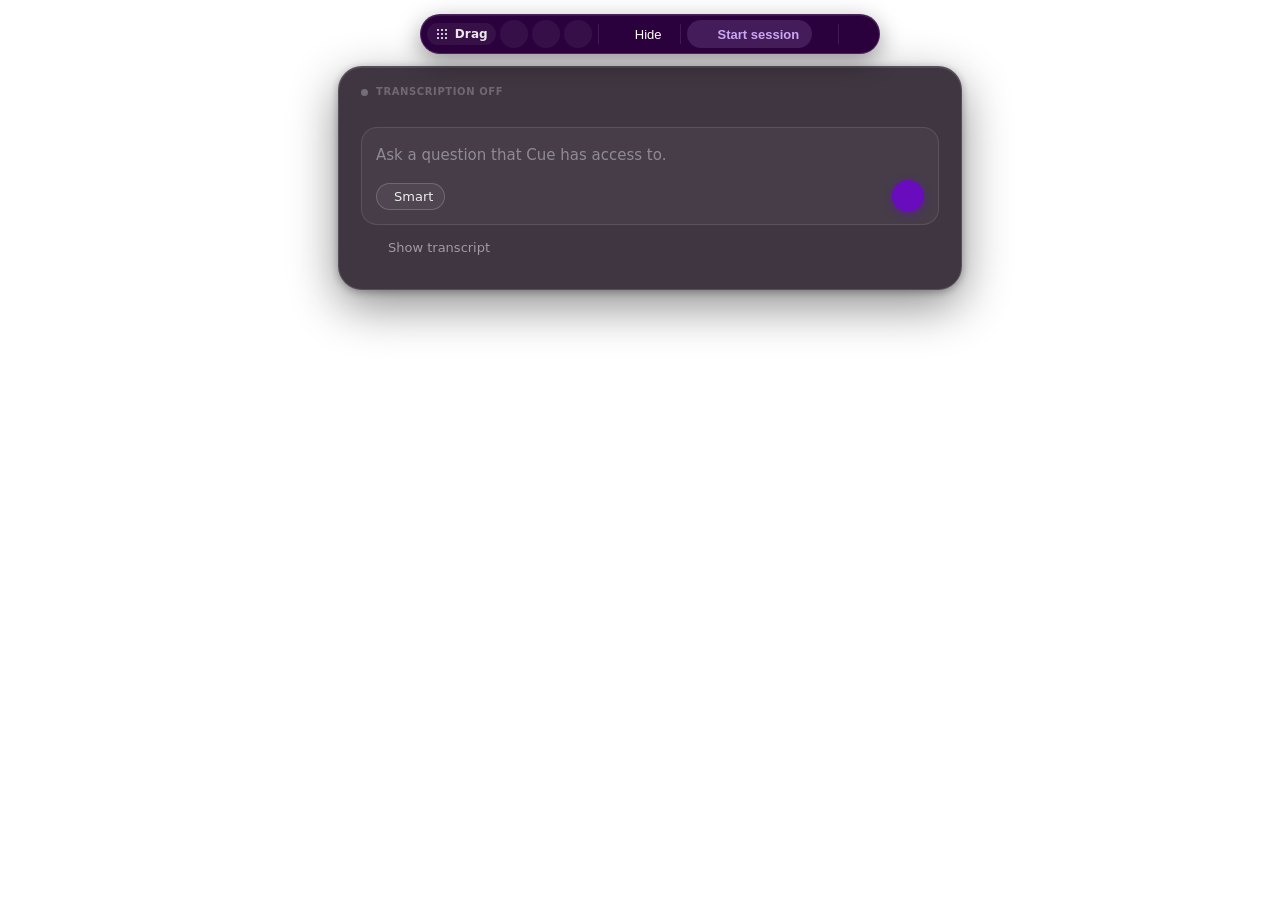
==== commit 4336c2b2: "Merge remote-tracking branch 'origin/main' into feat/cited-sources" ====
--- a/renderer/index.html
+++ b/renderer/index.html
@@ -30,9 +30,17 @@
       <div class="tb-divider"></div>
       <button class="tb-hide" id="hide-btn" title="Hide" aria-label="Hide"><span class="chev"></span><span class="tb-hide-label">Hide</span></button>
       <div class="tb-divider"></div>
-      <button class="tb-stop" id="stop-btn" title="Start session" aria-label="Start session">
-        <span class="ic"></span><span class="tb-stop-label">Start session</span>
-      </button>
+      <div class="tb-session-wrap">
+        <button class="tb-stop" id="stop-btn" title="Start session" aria-label="Start session">
+          <span class="ic"></span><span class="tb-stop-label">Start session</span>
+        </button>
+        <button class="tb-session-caret" id="session-menu-btn" title="Session options" aria-label="Session options" aria-haspopup="menu" aria-expanded="false"><span class="ic"></span></button>
+        <div id="session-popover" class="opacity-popover session-popover hidden" role="menu">
+          <button class="session-item" id="session-start-item" role="menuitem"><span class="ic"></span><span>Start session</span><span class="session-item-sub">Listen to mic + meeting audio</span></button>
+          <button class="session-item" id="session-simulate-item" role="menuitem"><span class="ic"></span><span>Simulate session</span><span class="session-item-sub">Type lines as Them / You — no audio</span></button>
+          <button class="session-item" id="session-load-item" role="menuitem"><span class="ic"></span><span>Load transcript file…</span><span class="session-item-sub">Replay a saved Them: / You: transcript</span></button>
+        </div>
+      </div>
       <div class="tb-divider"></div>
       <button class="tb-quit" id="quit-btn" title="Quit cue" aria-label="Quit cue"></button>
     </div>
@@ -68,6 +76,11 @@
               <button class="act" data-mode="recap"><span class="ic"></span><span>Recap</span></button>
             </div>
 
+            <div id="sim-bar" class="hidden" role="group" aria-label="Simulate a line of conversation">
+              <button type="button" id="sim-who" class="sim-who them" title="Switch speaker (T / Y)">Them</button>
+              <input id="sim-input" type="text" spellcheck="false" autocomplete="off" placeholder="Type what they say · ↵ adds it" />
+              <span class="sim-hint">T them · Y you · Esc leave</span>
+            </div>
             <div id="composer">
               <div id="input-area">
                 <div id="placeholder">Ask a question that Cue has access to.</div>
--- a/renderer/styles.css
+++ b/renderer/styles.css
@@ -983,3 +983,64 @@
 .cs-title { font-size: 15px; font-weight: 620; color: var(--tx-1); line-height: 1.35; }
 .cs-body { margin-top: 10px; color: var(--tx-mut); font-size: 12.5px; line-height: 1.5; white-space: pre-line; }
 .cs-actions { display: flex; gap: 10px; justify-content: center; margin-top: 18px; }
+
+/* ---- Cited sources (links come from the knowledge base, never the model) ---- */
+.ai-text sup.cite {
+  font-size: 0.7em; line-height: 0; margin-left: 2px; padding: 0 4px;
+  border-radius: 6px; background: rgba(160,210,255,0.18); color: rgba(160,210,255,0.95);
+  cursor: pointer; user-select: none;
+}
+.ai-text sup.cite:hover { background: rgba(160,210,255,0.32); }
+.sources { display: flex; flex-wrap: wrap; align-items: center; gap: 6px; margin-top: 10px; padding-top: 8px; border-top: 1px solid rgba(255,255,255,0.08); font-size: 12px; }
+.sources-label { font-size: 10px; font-weight: 700; letter-spacing: 0.06em; text-transform: uppercase; color: rgba(255,255,255,0.45); margin-right: 2px; }
+.sources-empty { color: #fcd34d; font-size: 11.5px; }
+.src-chip {
+  display: inline-flex; align-items: center; gap: 6px; max-width: 100%;
+  padding: 3px 9px 3px 4px; border-radius: 999px; text-decoration: none;
+  background: rgba(255,255,255,0.07); border: 1px solid rgba(255,255,255,0.12); color: rgba(255,255,255,0.88);
+}
+a.src-chip { cursor: pointer; }
+a.src-chip:hover { background: rgba(160,210,255,0.16); border-color: rgba(160,210,255,0.45); }
+.src-chip.src-slite { border-color: rgba(240,171,252,0.35); }
+.src-n { display: inline-flex; align-items: center; justify-content: center; min-width: 16px; height: 16px; padding: 0 4px; border-radius: 999px; font-size: 10px; font-weight: 700; background: rgba(160,210,255,0.22); color: rgba(160,210,255,0.98); }
+.src-h { color: rgba(255,255,255,0.5); }
+/* ---- Simulating conversation (testing aid; press T during a session) ---- */
+.stt-simulating   { color: #f0abfc; }
+#sim-bar {
+  display: flex; align-items: center; gap: 8px;
+  margin-top: 14px; margin-bottom: -6px;
+  padding: 8px 10px;
+  background: rgba(240,171,252,0.08);
+  border: 1px solid rgba(240,171,252,0.35);
+  border-radius: var(--r-16);
+}
+#sim-bar.hidden { display: none; }
+.sim-who {
+  flex: none; min-width: 42px; text-align: center; border: none; cursor: pointer; font: inherit;
+  font-size: 10px; font-weight: 700; letter-spacing: 0.06em; text-transform: uppercase;
+  padding: 3px 7px; border-radius: 999px;
+}
+.sim-who.them { background: rgba(160,210,255,0.18); color: rgba(160,210,255,0.95); }
+.sim-who.you  { background: rgba(180,255,200,0.16); color: rgba(180,255,200,0.95); }
+#sim-input {
+  flex: 1; min-width: 0; background: transparent; border: none; outline: none;
+  color: rgba(255,255,255,0.92); font: inherit; font-size: 13px;
+}
+#sim-input::placeholder { color: rgba(255,255,255,0.35); }
+.sim-hint { flex: none; font-size: 10px; color: rgba(255,255,255,0.35); white-space: nowrap; }
+
+/* ---- Session menu (Start session / Simulate session) ---- */
+.tb-session-wrap { position: relative; display: inline-flex; align-items: center; -webkit-app-region: no-drag; }
+.tb-session-caret { width: 20px; height: 28px; border-radius: var(--r-8); color: rgba(255,255,255,0.55); display: inline-flex; align-items: center; justify-content: center; }
+.tb-session-caret:hover { background: rgba(255,255,255,0.08); color: #fff; }
+.tb-session-caret .ic { width: 12px; height: 12px; display: inline-flex; }
+.session-popover { top: calc(100% + 8px); bottom: auto; left: 0; min-width: 240px; padding: 6px; gap: 2px; }
+.session-item {
+  display: grid; grid-template-columns: 16px 1fr; column-gap: 8px; align-items: center; text-align: left;
+  padding: 7px 8px; border-radius: 8px; color: rgba(255,255,255,0.92); font-size: 13px; font-weight: 500;
+}
+.session-item .ic { width: 14px; height: 14px; display: inline-flex; grid-row: 1 / span 2; }
+.session-item:hover { background: rgba(255,255,255,0.08); }
+.session-item[disabled] { opacity: 0.4; pointer-events: none; }
+.session-item-sub { grid-column: 2; font-size: 11px; font-weight: 400; color: rgba(255,255,255,0.5); }
+#toolbar .tb-stop.simulating { color: #f0abfc; }
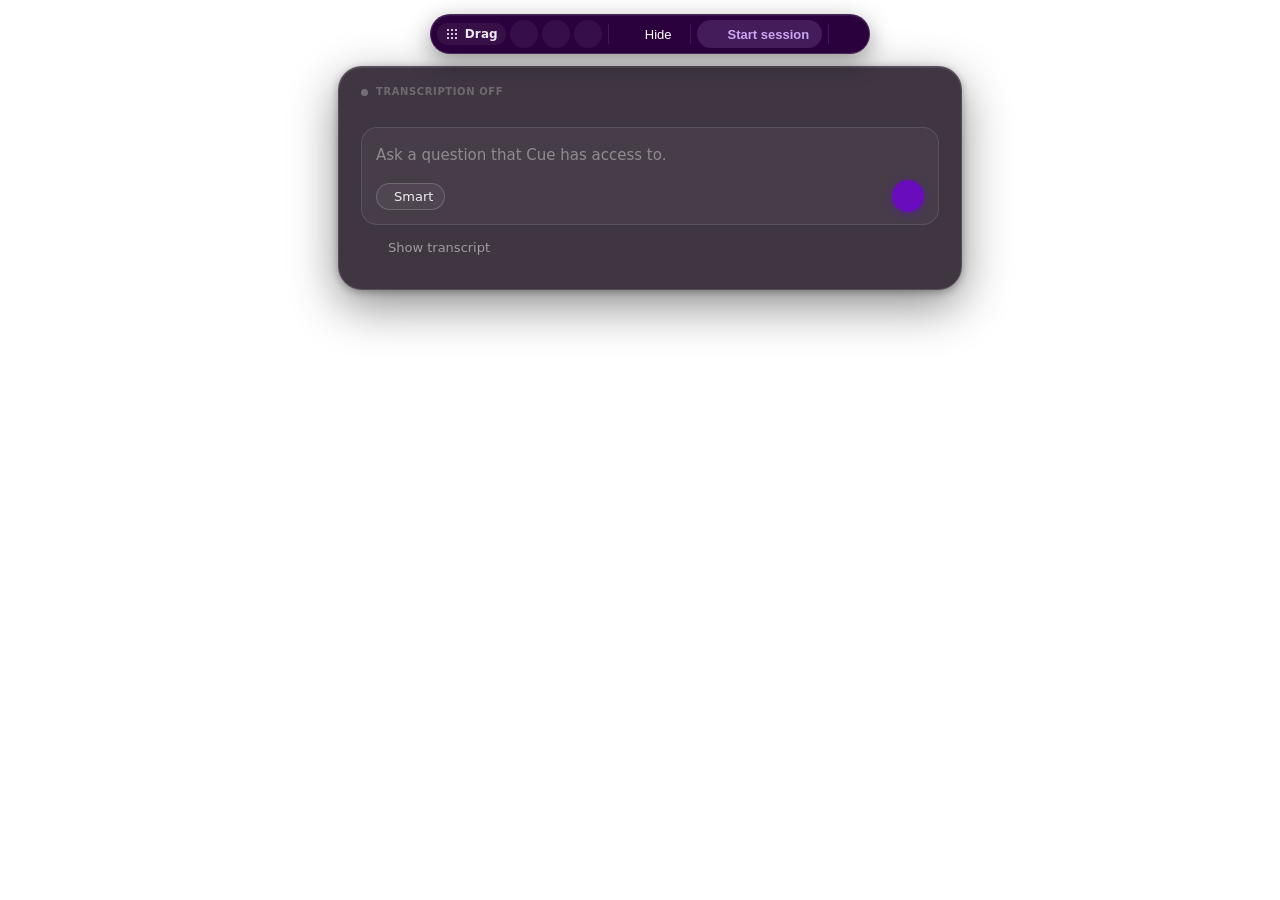
==== commit 6153dbc7: "Show the OpenAI key when speech-to-text is OpenAI. Otherwise a Cerebras (or other) chat provider hid" ====
--- a/renderer/index.html
+++ b/renderer/index.html
@@ -30,17 +30,9 @@
       <div class="tb-divider"></div>
       <button class="tb-hide" id="hide-btn" title="Hide" aria-label="Hide"><span class="chev"></span><span class="tb-hide-label">Hide</span></button>
       <div class="tb-divider"></div>
-      <div class="tb-session-wrap">
-        <button class="tb-stop" id="stop-btn" title="Start session" aria-label="Start session">
-          <span class="ic"></span><span class="tb-stop-label">Start session</span>
-        </button>
-        <button class="tb-session-caret" id="session-menu-btn" title="Session options" aria-label="Session options" aria-haspopup="menu" aria-expanded="false"><span class="ic"></span></button>
-        <div id="session-popover" class="opacity-popover session-popover hidden" role="menu">
-          <button class="session-item" id="session-start-item" role="menuitem"><span class="ic"></span><span>Start session</span><span class="session-item-sub">Listen to mic + meeting audio</span></button>
-          <button class="session-item" id="session-simulate-item" role="menuitem"><span class="ic"></span><span>Simulate session</span><span class="session-item-sub">Type lines as Them / You — no audio</span></button>
-          <button class="session-item" id="session-load-item" role="menuitem"><span class="ic"></span><span>Load transcript file…</span><span class="session-item-sub">Replay a saved Them: / You: transcript</span></button>
-        </div>
-      </div>
+      <button class="tb-stop" id="stop-btn" title="Start session" aria-label="Start session">
+        <span class="ic"></span><span class="tb-stop-label">Start session</span>
+      </button>
       <div class="tb-divider"></div>
       <button class="tb-quit" id="quit-btn" title="Quit cue" aria-label="Quit cue"></button>
     </div>
@@ -76,11 +68,6 @@
               <button class="act" data-mode="recap"><span class="ic"></span><span>Recap</span></button>
             </div>
 
-            <div id="sim-bar" class="hidden" role="group" aria-label="Simulate a line of conversation">
-              <button type="button" id="sim-who" class="sim-who them" title="Switch speaker (T / Y)">Them</button>
-              <input id="sim-input" type="text" spellcheck="false" autocomplete="off" placeholder="Type what they say · ↵ adds it" />
-              <span class="sim-hint">T them · Y you · Esc leave</span>
-            </div>
             <div id="composer">
               <div id="input-area">
                 <div id="placeholder">Ask a question that Cue has access to.</div>
@@ -200,7 +187,7 @@
           <button data-stt-provider="openai">OpenAI</button>
           <button data-stt-provider="custom">Custom</button>
         </div>
-        <div class="s-note">Local mode keeps microphone and meeting audio on this computer. It never silently falls back to a cloud transcription provider. Custom sends audio to the Base URL and Custom key set on the API Keys tab (requires both).</div>
+        <div class="s-note">Local mode keeps microphone and meeting audio on this computer. It never silently falls back to a cloud transcription provider. OpenAI uses the OpenAI key on the API Keys tab. Custom sends audio to the Base URL and Custom key set on the API Keys tab (requires both).</div>
 
         <label class="s-label">Meeting audio <span class="s-hint">transcribe the other side of a call</span></label>
         <div class="s-seg" id="meeting-audio-seg">
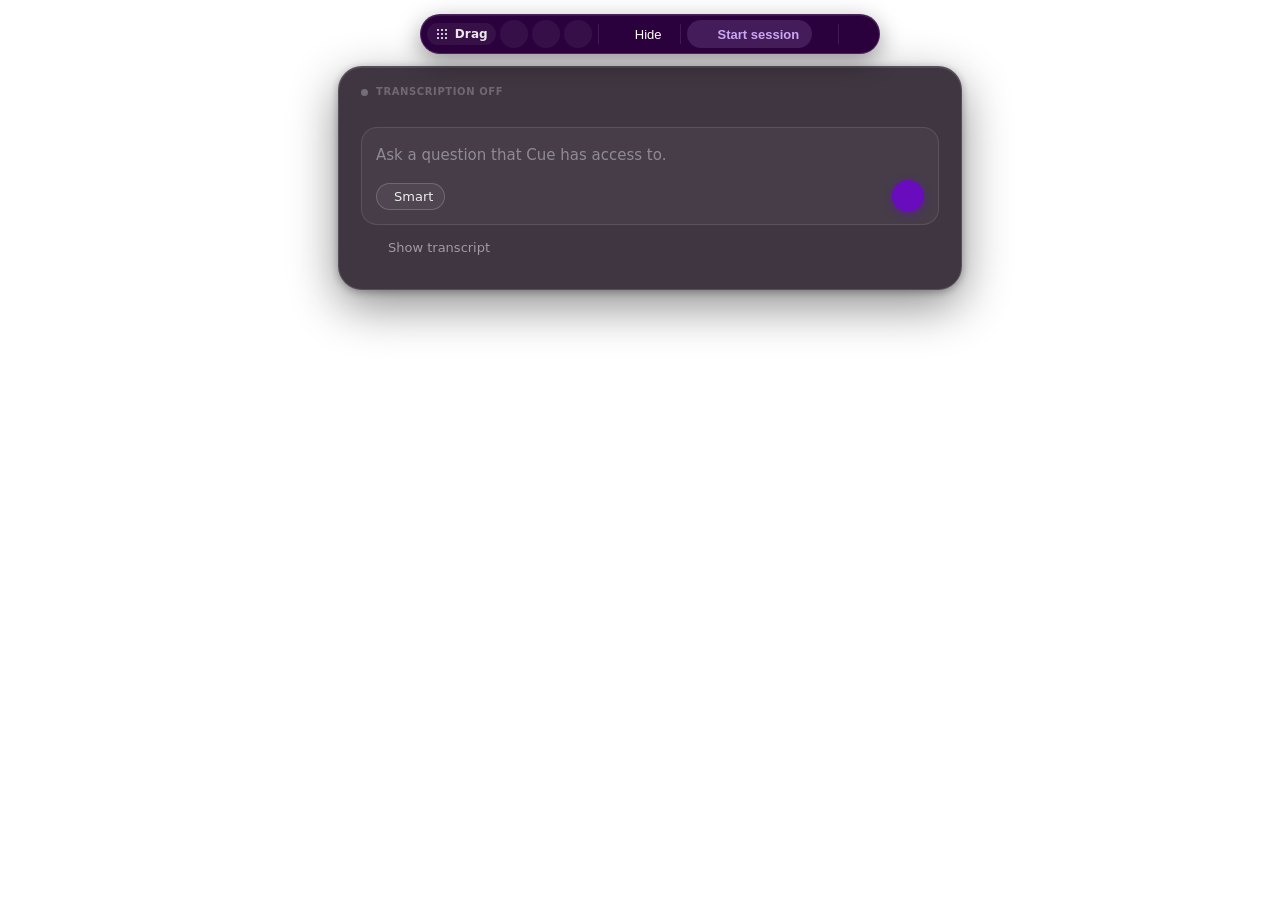
==== commit 07958829: "Merge pull request #14 from Miter-HR/feat/cited-sources Testing tools + cited sources: simulate sess" ====
--- a/renderer/index.html
+++ b/renderer/index.html
@@ -30,9 +30,17 @@
       <div class="tb-divider"></div>
       <button class="tb-hide" id="hide-btn" title="Hide" aria-label="Hide"><span class="chev"></span><span class="tb-hide-label">Hide</span></button>
       <div class="tb-divider"></div>
-      <button class="tb-stop" id="stop-btn" title="Start session" aria-label="Start session">
-        <span class="ic"></span><span class="tb-stop-label">Start session</span>
-      </button>
+      <div class="tb-session-wrap">
+        <button class="tb-stop" id="stop-btn" title="Start session" aria-label="Start session">
+          <span class="ic"></span><span class="tb-stop-label">Start session</span>
+        </button>
+        <button class="tb-session-caret" id="session-menu-btn" title="Session options" aria-label="Session options" aria-haspopup="menu" aria-expanded="false"><span class="ic"></span></button>
+        <div id="session-popover" class="opacity-popover session-popover hidden" role="menu">
+          <button class="session-item" id="session-start-item" role="menuitem"><span class="ic"></span><span>Start session</span><span class="session-item-sub">Listen to mic + meeting audio</span></button>
+          <button class="session-item" id="session-simulate-item" role="menuitem"><span class="ic"></span><span>Simulate session</span><span class="session-item-sub">Type lines as Them / You — no audio</span></button>
+          <button class="session-item" id="session-load-item" role="menuitem"><span class="ic"></span><span>Load transcript file…</span><span class="session-item-sub">Replay a saved Them: / You: transcript</span></button>
+        </div>
+      </div>
       <div class="tb-divider"></div>
       <button class="tb-quit" id="quit-btn" title="Quit cue" aria-label="Quit cue"></button>
     </div>
@@ -68,6 +76,11 @@
               <button class="act" data-mode="recap"><span class="ic"></span><span>Recap</span></button>
             </div>
 
+            <div id="sim-bar" class="hidden" role="group" aria-label="Simulate a line of conversation">
+              <button type="button" id="sim-who" class="sim-who them" title="Switch speaker (T / Y)">Them</button>
+              <input id="sim-input" type="text" spellcheck="false" autocomplete="off" placeholder="Type what they say · ↵ adds it" />
+              <span class="sim-hint">T them · Y you · Esc leave</span>
+            </div>
             <div id="composer">
               <div id="input-area">
                 <div id="placeholder">Ask a question that Cue has access to.</div>
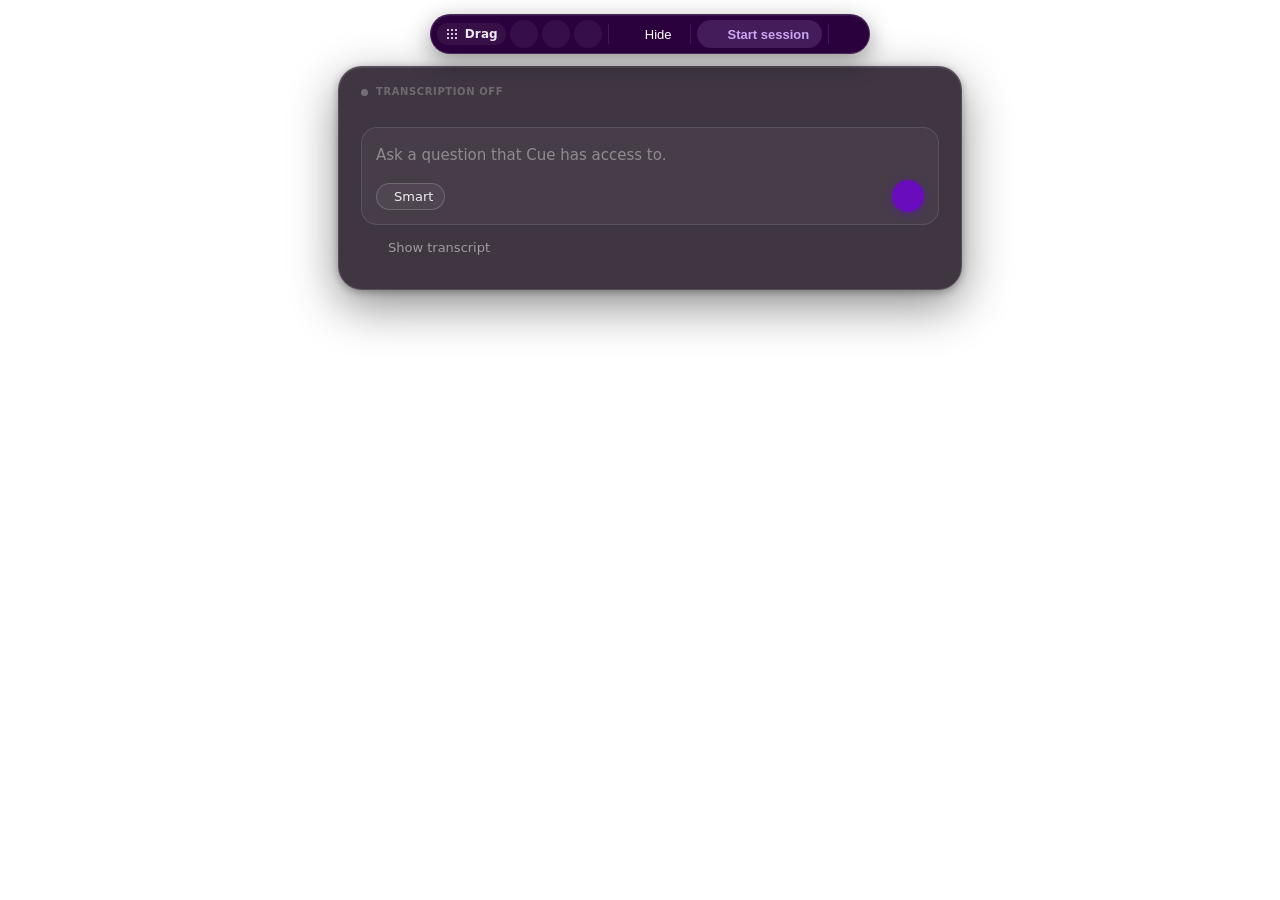
==== commit 61bfcd73: "Put the OpenAI speech-to-text key on the Audio tab when chat is not OpenAI. The API Keys tab stays a" ====
--- a/renderer/index.html
+++ b/renderer/index.html
@@ -30,17 +30,9 @@
       <div class="tb-divider"></div>
       <button class="tb-hide" id="hide-btn" title="Hide" aria-label="Hide"><span class="chev"></span><span class="tb-hide-label">Hide</span></button>
       <div class="tb-divider"></div>
-      <div class="tb-session-wrap">
-        <button class="tb-stop" id="stop-btn" title="Start session" aria-label="Start session">
-          <span class="ic"></span><span class="tb-stop-label">Start session</span>
-        </button>
-        <button class="tb-session-caret" id="session-menu-btn" title="Session options" aria-label="Session options" aria-haspopup="menu" aria-expanded="false"><span class="ic"></span></button>
-        <div id="session-popover" class="opacity-popover session-popover hidden" role="menu">
-          <button class="session-item" id="session-start-item" role="menuitem"><span class="ic"></span><span>Start session</span><span class="session-item-sub">Listen to mic + meeting audio</span></button>
-          <button class="session-item" id="session-simulate-item" role="menuitem"><span class="ic"></span><span>Simulate session</span><span class="session-item-sub">Type lines as Them / You — no audio</span></button>
-          <button class="session-item" id="session-load-item" role="menuitem"><span class="ic"></span><span>Load transcript file…</span><span class="session-item-sub">Replay a saved Them: / You: transcript</span></button>
-        </div>
-      </div>
+      <button class="tb-stop" id="stop-btn" title="Start session" aria-label="Start session">
+        <span class="ic"></span><span class="tb-stop-label">Start session</span>
+      </button>
       <div class="tb-divider"></div>
       <button class="tb-quit" id="quit-btn" title="Quit cue" aria-label="Quit cue"></button>
     </div>
@@ -76,11 +68,6 @@
               <button class="act" data-mode="recap"><span class="ic"></span><span>Recap</span></button>
             </div>
 
-            <div id="sim-bar" class="hidden" role="group" aria-label="Simulate a line of conversation">
-              <button type="button" id="sim-who" class="sim-who them" title="Switch speaker (T / Y)">Them</button>
-              <input id="sim-input" type="text" spellcheck="false" autocomplete="off" placeholder="Type what they say · ↵ adds it" />
-              <span class="sim-hint">T them · Y you · Esc leave</span>
-            </div>
             <div id="composer">
               <div id="input-area">
                 <div id="placeholder">Ask a question that Cue has access to.</div>
@@ -200,7 +187,11 @@
           <button data-stt-provider="openai">OpenAI</button>
           <button data-stt-provider="custom">Custom</button>
         </div>
-        <div class="s-note">Local mode keeps microphone and meeting audio on this computer. It never silently falls back to a cloud transcription provider. OpenAI uses the OpenAI key on the API Keys tab. Custom sends audio to the Base URL and Custom key set on the API Keys tab (requires both).</div>
+        <div class="s-note">Local mode keeps microphone and meeting audio on this computer. It never silently falls back to a cloud transcription provider. If OpenAI is also your chat provider, the key lives on the API Keys tab. Custom sends audio to the Base URL and Custom key set on the API Keys tab (requires both).</div>
+        <div id="openai-stt-key-field" class="hidden">
+          <label class="s-label">OpenAI API key <span class="s-hint">used for speech-to-text · stored locally</span></label>
+          <div class="s-field"><span>OpenAI</span><input id="key-openai-stt" type="password" placeholder="sk-..." autocomplete="off" /></div>
+        </div>
 
         <label class="s-label">Meeting audio <span class="s-hint">transcribe the other side of a call</span></label>
         <div class="s-seg" id="meeting-audio-seg">
